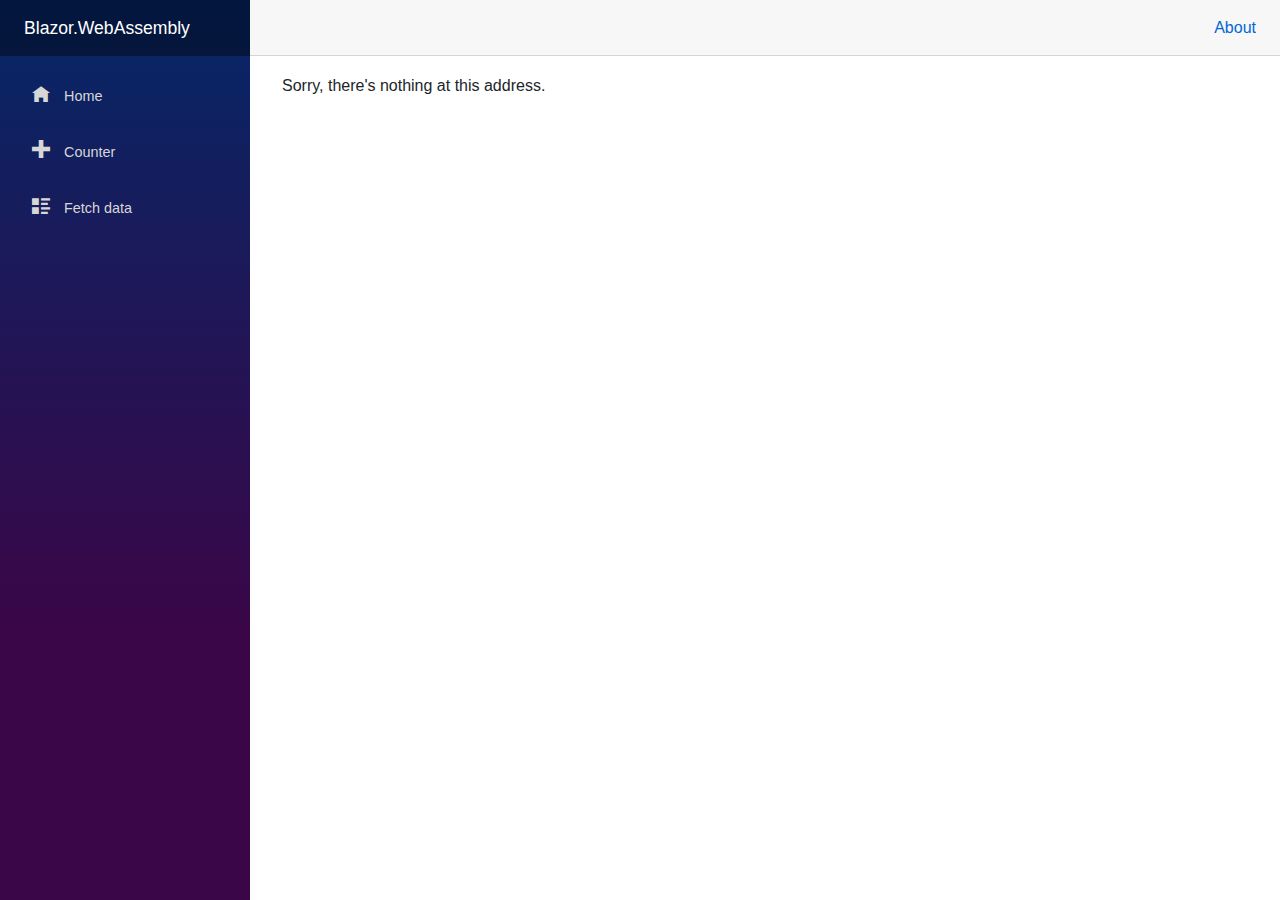
==== index.html @ 53953ebc "change loader with background" ====
﻿<!DOCTYPE html>
<html>

<head>
    <meta charset="utf-8" />
    <meta name="viewport" content="width=device-width, initial-scale=1.0, maximum-scale=1.0, user-scalable=no" />
    <title>Blazor.WebAssembly</title>
    <!--<base href="/" />-->
    <link href="css/bootstrap/bootstrap.min.css" rel="stylesheet" />
    <link href="css/app.css" rel="stylesheet" />
    <link href="manifest.json" rel="manifest" />
    <link rel="apple-touch-icon" sizes="512x512" href="icon-512.png" />
</head>

<body>

    <app>
        <div id="overlay">
            <div class="loader">
                <div class="lds-ellipsis"><div></div><div></div><div></div><div></div></div>
            </div>
        </div>
    </app>

    <div id="blazor-error-ui">
        An unhandled error has occurred.
        <a href="" class="reload">Reload</a>
        <a class="dismiss">🗙</a>
    </div>
    <script src="_framework/blazor.webassembly.js"></script>
    <script src="pushNotification.js"></script>
    <script>navigator.serviceWorker.register('service-worker.js');</script>
</body>

</html>
---- css/app.css ----
﻿@import url('open-iconic/font/css/open-iconic-bootstrap.min.css');

html, body {
    font-family: 'Helvetica Neue', Helvetica, Arial, sans-serif;
}

a, .btn-link {
    color: #0366d6;
}

.btn-primary {
    color: #fff;
    background-color: #1b6ec2;
    border-color: #1861ac;
}

app {
    position: relative;
    display: flex;
    flex-direction: column;
}

.top-row {
    height: 3.5rem;
    display: flex;
    align-items: center;
}

.main {
    flex: 1;
}

    .main .top-row {
        background-color: #f7f7f7;
        border-bottom: 1px solid #d6d5d5;
        justify-content: flex-end;
    }

        .main .top-row > a, .main .top-row .btn-link {
            white-space: nowrap;
            margin-left: 1.5rem;
        }

        .main .top-row a:first-child {
            overflow: hidden;
            text-overflow: ellipsis;
        }

.sidebar {
    background-image: linear-gradient(180deg, rgb(5, 39, 103) 0%, #3a0647 70%);
}

    .sidebar .top-row {
        background-color: rgba(0,0,0,0.4);
    }

    .sidebar .navbar-brand {
        font-size: 1.1rem;
    }

    .sidebar .oi {
        width: 2rem;
        font-size: 1.1rem;
        vertical-align: text-top;
        top: -2px;
    }

    .sidebar .nav-item {
        font-size: 0.9rem;
        padding-bottom: 0.5rem;
    }

        .sidebar .nav-item:first-of-type {
            padding-top: 1rem;
        }

        .sidebar .nav-item:last-of-type {
            padding-bottom: 1rem;
        }

        .sidebar .nav-item a {
            color: #d7d7d7;
            border-radius: 4px;
            height: 3rem;
            display: flex;
            align-items: center;
            line-height: 3rem;
        }

            .sidebar .nav-item a.active {
                background-color: rgba(255,255,255,0.25);
                color: white;
            }

            .sidebar .nav-item a:hover {
                background-color: rgba(255,255,255,0.1);
                color: white;
            }

.content {
    padding-top: 1.1rem;
}

.navbar-toggler {
    background-color: rgba(255, 255, 255, 0.1);
}

.valid.modified:not([type=checkbox]) {
    outline: 1px solid #26b050;
}

.invalid {
    outline: 1px solid red;
}

.validation-message {
    color: red;
}

#blazor-error-ui {
    background: lightyellow;
    bottom: 0;
    box-shadow: 0 -1px 2px rgba(0, 0, 0, 0.2);
    display: none;
    left: 0;
    padding: 0.6rem 1.25rem 0.7rem 1.25rem;
    position: fixed;
    width: 100%;
    z-index: 1000;
}

    #blazor-error-ui .dismiss {
        cursor: pointer;
        position: absolute;
        right: 0.75rem;
        top: 0.5rem;
    }

@media (max-width: 767.98px) {
    .main .top-row:not(.auth) {
        display: none;
    }

    .main .top-row.auth {
        justify-content: space-between;
    }

    .main .top-row a, .main .top-row .btn-link {
        margin-left: 0;
    }
}

@media (min-width: 768px) {
    app {
        flex-direction: row;
    }

    .sidebar {
        width: 250px;
        height: 100vh;
        position: sticky;
        top: 0;
    }

    .main .top-row {
        position: sticky;
        top: 0;
    }

    .main > div {
        padding-left: 2rem !important;
        padding-right: 1.5rem !important;
    }

    .navbar-toggler {
        display: none;
    }

    .sidebar .collapse {
        /* Never collapse the sidebar for wide screens */
        display: block;
    }
}

.loading-bar {
    position: absolute;
    top: calc(50% - 3px);
    left: calc(50% - 250px);
    width: 500px;
    height: 6px;
    background-color: white;
    overflow: hidden;
    box-shadow: 0 1px 3px rgba(0,0,0,0.2)
}

    .loading-bar::after {
        content: '';
        display: block;
        width: 200px;
        height: 100%;
        background-color: #dc105a;
        animation: progressbar-slide 1s infinite;
        animation-timing-function: ease-in-out;
    }

.loader {
    position: absolute;
    top: 50%;
    left: 50%;
    transform: translate(-50%,-50%);
    -ms-transform: translate(-50%,-50%);
}

#overlay {
    position: fixed;
    display: block;
    width: 100%;
    height: 100%;
    top: 0;
    left: 0;
    right: 0;
    bottom: 0;
    /*background-color: rgba(0, 0, 0, 0.49);*/
    background-image: url(../image/unsplash.jpg);
    background-repeat: no-repeat;
    background-position:center;
    z-index: 2;
    cursor: pointer;
}

.lds-ellipsis {
    display: inline-block;
    position: relative;
    width: 80px;
    height: 80px;
}

    .lds-ellipsis div {
        position: absolute;
        top: 33px;
        width: 13px;
        height: 13px;
        border-radius: 50%;
        background: #fff;
        animation-timing-function: cubic-bezier(0, 1, 1, 0);
    }

        .lds-ellipsis div:nth-child(1) {
            left: 8px;
            animation: lds-ellipsis1 0.6s infinite;
        }

        .lds-ellipsis div:nth-child(2) {
            left: 8px;
            animation: lds-ellipsis2 0.6s infinite;
        }

        .lds-ellipsis div:nth-child(3) {
            left: 32px;
            animation: lds-ellipsis2 0.6s infinite;
        }

        .lds-ellipsis div:nth-child(4) {
            left: 56px;
            animation: lds-ellipsis3 0.6s infinite;
        }

@keyframes lds-ellipsis1 {
    0% {
        transform: scale(0);
    }

    100% {
        transform: scale(1);
    }
}

@keyframes lds-ellipsis3 {
    0% {
        transform: scale(1);
    }

    100% {
        transform: scale(0);
    }
}

@keyframes lds-ellipsis2 {
    0% {
        transform: translate(0, 0);
    }

    100% {
        transform: translate(24px, 0);
    }
}
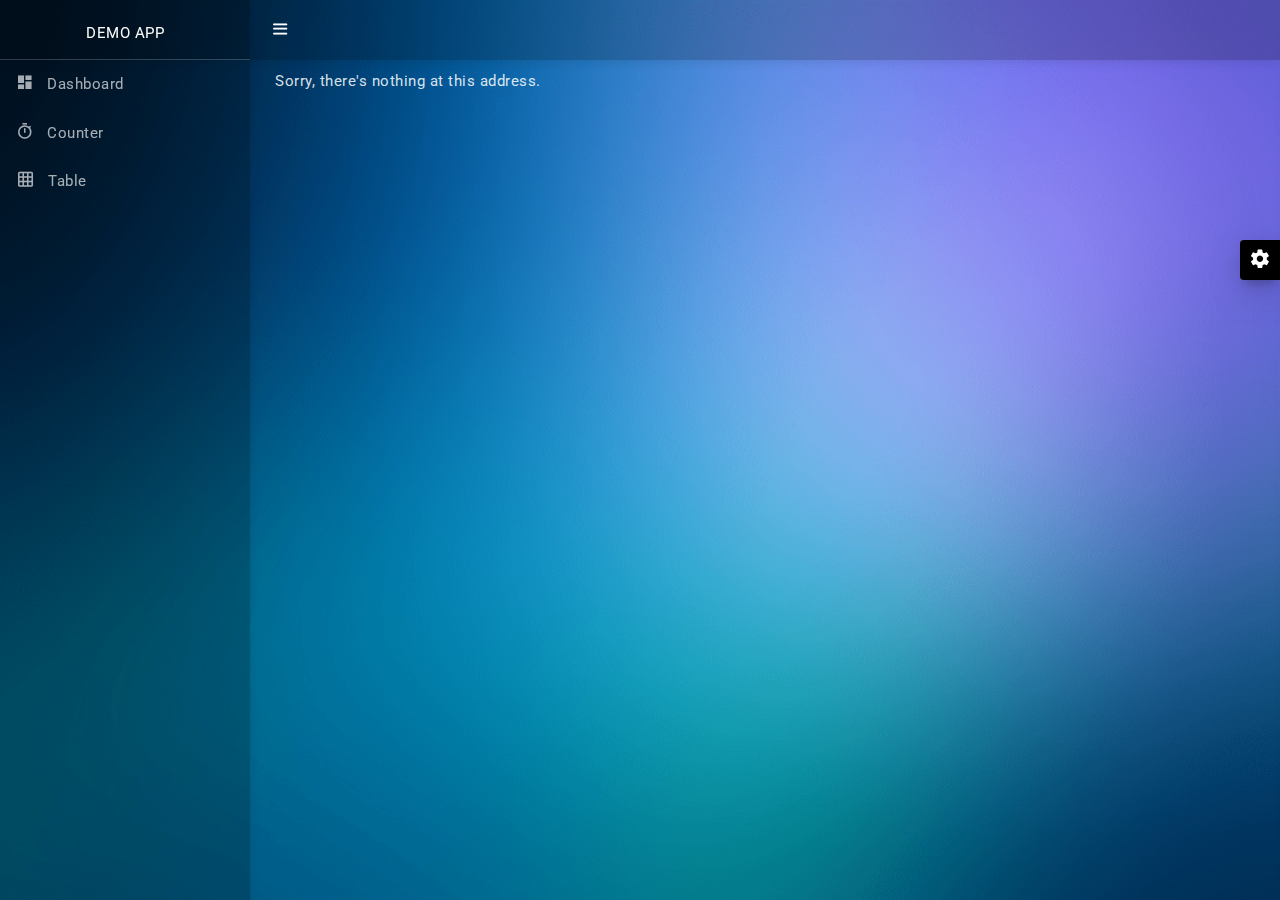
==== commit 09360e7c: "redesigned theme" ====
--- a/index.html
+++ b/index.html
@@ -6,13 +6,24 @@
     <meta name="viewport" content="width=device-width, initial-scale=1.0, maximum-scale=1.0, user-scalable=no" />
     <title>Blazor.WebAssembly</title>
     <!--<base href="/" />-->
-    <link href="css/bootstrap/bootstrap.min.css" rel="stylesheet" />
-    <link href="css/app.css" rel="stylesheet" />
+    <!-- Bootstrap core CSS-->
+    <link href="css/bootstrap.min.css" rel="stylesheet" />
+    <!-- animate CSS-->
+    <link href="css/animate.css" rel="stylesheet" type="text/css" />
+    <!-- Icons CSS-->
+    <link href="css/icons.css" rel="stylesheet" type="text/css" />
+
+
+    <!--<link href="css/bootstrap/bootstrap.min.css" rel="stylesheet" />-->
+    <!--<link href="css/app.css" rel="stylesheet" />-->
+    <link href="css/sidebar-menu.css" rel="stylesheet" />
+
+    <link href="css/app-style.css" rel="stylesheet" />
     <link href="manifest.json" rel="manifest" />
     <link rel="apple-touch-icon" sizes="512x512" href="icon-512.png" />
 </head>
 
-<body>
+<body class="bg-theme bg-theme1">
 
     <app>
         <div id="overlay">
@@ -29,6 +40,16 @@
     </div>
     <script src="_framework/blazor.webassembly.js"></script>
     <script src="pushNotification.js"></script>
+    <!-- Bootstrap core JavaScript-->
+    <script src="js/jquery.min.js"></script>
+    <script src="js/popper.min.js"></script>
+    <script src="js/bootstrap.min.js"></script>
+
+    <!-- sidebar-menu js -->
+    <script src="js/sidebar-menu.js"></script>
+    <!-- Custom scripts -->
+    <script src="js/app-script.js"></script>
+
     <script>navigator.serviceWorker.register('service-worker.js');</script>
 </body>
 
--- a/css/icons.css
+++ b/css/icons.css
@@ -0,0 +1,12804 @@
+/*
+Template Name: Dashtreme Admin
+Author: CODERVENT
+Email: codervent@gmail.com
+File: app-style
+*/
+
+
+/* Material Design Icons*/
+
+/*!
+ *  Material Design Iconic Font by Sergey Kupletsky (@zavoloklom) - http://zavoloklom.github.io/material-design-iconic-font/
+ *  License - http://zavoloklom.github.io/material-design-iconic-font/license (Font: SIL OFL 1.1, CSS: MIT License)
+ */
+@font-face {
+  font-family: 'Material-Design-Iconic-Font';
+  src: url('../fonts/Material-Design-Iconic-Font.woff2?v=2.2.0') format('woff2'), url('../fonts/Material-Design-Iconic-Font.woff?v=2.2.0') format('woff'), url('../fonts/Material-Design-Iconic-Font.ttf?v=2.2.0') format('truetype');
+  font-weight: normal;
+  font-style: normal;
+}
+.zmdi {
+  display: inline-block;
+  font: normal normal normal 14px/1 'Material-Design-Iconic-Font';
+  font-size: inherit;
+  text-rendering: auto;
+  -webkit-font-smoothing: antialiased;
+  -moz-osx-font-smoothing: grayscale;
+}
+.zmdi-hc-lg {
+  font-size: 1.33333333em;
+  line-height: 0.75em;
+  vertical-align: -15%;
+}
+.zmdi-hc-2x {
+  font-size: 2em;
+}
+.zmdi-hc-3x {
+  font-size: 3em;
+}
+.zmdi-hc-4x {
+  font-size: 4em;
+}
+.zmdi-hc-5x {
+  font-size: 5em;
+}
+.zmdi-hc-fw {
+  width: 1.28571429em;
+  text-align: center;
+}
+.zmdi-hc-ul {
+  padding-left: 0;
+  margin-left: 2.14285714em;
+  list-style-type: none;
+}
+.zmdi-hc-ul > li {
+  position: relative;
+}
+.zmdi-hc-li {
+  position: absolute;
+  left: -2.14285714em;
+  width: 2.14285714em;
+  top: 0.14285714em;
+  text-align: center;
+}
+.zmdi-hc-li.zmdi-hc-lg {
+  left: -1.85714286em;
+}
+.zmdi-hc-border {
+  padding: .1em .25em;
+  border: solid 0.1em #9e9e9e;
+  border-radius: 2px;
+}
+.zmdi-hc-border-circle {
+  padding: .1em .25em;
+  border: solid 0.1em #9e9e9e;
+  border-radius: 50%;
+}
+.zmdi.pull-left {
+  float: left;
+  margin-right: .15em;
+}
+.zmdi.pull-right {
+  float: right;
+  margin-left: .15em;
+}
+.zmdi-hc-spin {
+  -webkit-animation: zmdi-spin 1.5s infinite linear;
+          animation: zmdi-spin 1.5s infinite linear;
+}
+.zmdi-hc-spin-reverse {
+  -webkit-animation: zmdi-spin-reverse 1.5s infinite linear;
+          animation: zmdi-spin-reverse 1.5s infinite linear;
+}
+@-webkit-keyframes zmdi-spin {
+  0% {
+    -webkit-transform: rotate(0deg);
+            transform: rotate(0deg);
+  }
+  100% {
+    -webkit-transform: rotate(359deg);
+            transform: rotate(359deg);
+  }
+}
+@keyframes zmdi-spin {
+  0% {
+    -webkit-transform: rotate(0deg);
+            transform: rotate(0deg);
+  }
+  100% {
+    -webkit-transform: rotate(359deg);
+            transform: rotate(359deg);
+  }
+}
+@-webkit-keyframes zmdi-spin-reverse {
+  0% {
+    -webkit-transform: rotate(0deg);
+            transform: rotate(0deg);
+  }
+  100% {
+    -webkit-transform: rotate(-359deg);
+            transform: rotate(-359deg);
+  }
+}
+@keyframes zmdi-spin-reverse {
+  0% {
+    -webkit-transform: rotate(0deg);
+            transform: rotate(0deg);
+  }
+  100% {
+    -webkit-transform: rotate(-359deg);
+            transform: rotate(-359deg);
+  }
+}
+.zmdi-hc-rotate-90 {
+  -webkit-transform: rotate(90deg);
+      -ms-transform: rotate(90deg);
+          transform: rotate(90deg);
+}
+.zmdi-hc-rotate-180 {
+  -webkit-transform: rotate(180deg);
+      -ms-transform: rotate(180deg);
+          transform: rotate(180deg);
+}
+.zmdi-hc-rotate-270 {
+  -webkit-transform: rotate(270deg);
+      -ms-transform: rotate(270deg);
+          transform: rotate(270deg);
+}
+.zmdi-hc-flip-horizontal {
+  -webkit-transform: scale(-1, 1);
+      -ms-transform: scale(-1, 1);
+          transform: scale(-1, 1);
+}
+.zmdi-hc-flip-vertical {
+  -webkit-transform: scale(1, -1);
+      -ms-transform: scale(1, -1);
+          transform: scale(1, -1);
+}
+.zmdi-hc-stack {
+  position: relative;
+  display: inline-block;
+  width: 2em;
+  height: 2em;
+  line-height: 2em;
+  vertical-align: middle;
+}
+.zmdi-hc-stack-1x,
+.zmdi-hc-stack-2x {
+  position: absolute;
+  left: 0;
+  width: 100%;
+  text-align: center;
+}
+.zmdi-hc-stack-1x {
+  line-height: inherit;
+}
+.zmdi-hc-stack-2x {
+  font-size: 2em;
+}
+.zmdi-hc-inverse {
+  color: #ffffff;
+}
+/* Material Design Iconic Font uses the Unicode Private Use Area (PUA) to ensure screen
+   readers do not read off random characters that represent icons */
+.zmdi-3d-rotation:before {
+  content: '\f101';
+}
+.zmdi-airplane-off:before {
+  content: '\f102';
+}
+.zmdi-airplane:before {
+  content: '\f103';
+}
+.zmdi-album:before {
+  content: '\f104';
+}
+.zmdi-archive:before {
+  content: '\f105';
+}
+.zmdi-assignment-account:before {
+  content: '\f106';
+}
+.zmdi-assignment-alert:before {
+  content: '\f107';
+}
+.zmdi-assignment-check:before {
+  content: '\f108';
+}
+.zmdi-assignment-o:before {
+  content: '\f109';
+}
+.zmdi-assignment-return:before {
+  content: '\f10a';
+}
+.zmdi-assignment-returned:before {
+  content: '\f10b';
+}
+.zmdi-assignment:before {
+  content: '\f10c';
+}
+.zmdi-attachment-alt:before {
+  content: '\f10d';
+}
+.zmdi-attachment:before {
+  content: '\f10e';
+}
+.zmdi-audio:before {
+  content: '\f10f';
+}
+.zmdi-badge-check:before {
+  content: '\f110';
+}
+.zmdi-balance-wallet:before {
+  content: '\f111';
+}
+.zmdi-balance:before {
+  content: '\f112';
+}
+.zmdi-battery-alert:before {
+  content: '\f113';
+}
+.zmdi-battery-flash:before {
+  content: '\f114';
+}
+.zmdi-battery-unknown:before {
+  content: '\f115';
+}
+.zmdi-battery:before {
+  content: '\f116';
+}
+.zmdi-bike:before {
+  content: '\f117';
+}
+.zmdi-block-alt:before {
+  content: '\f118';
+}
+.zmdi-block:before {
+  content: '\f119';
+}
+.zmdi-boat:before {
+  content: '\f11a';
+}
+.zmdi-book-image:before {
+  content: '\f11b';
+}
+.zmdi-book:before {
+  content: '\f11c';
+}
+.zmdi-bookmark-outline:before {
+  content: '\f11d';
+}
+.zmdi-bookmark:before {
+  content: '\f11e';
+}
+.zmdi-brush:before {
+  content: '\f11f';
+}
+.zmdi-bug:before {
+  content: '\f120';
+}
+.zmdi-bus:before {
+  content: '\f121';
+}
+.zmdi-cake:before {
+  content: '\f122';
+}
+.zmdi-car-taxi:before {
+  content: '\f123';
+}
+.zmdi-car-wash:before {
+  content: '\f124';
+}
+.zmdi-car:before {
+  content: '\f125';
+}
+.zmdi-card-giftcard:before {
+  content: '\f126';
+}
+.zmdi-card-membership:before {
+  content: '\f127';
+}
+.zmdi-card-travel:before {
+  content: '\f128';
+}
+.zmdi-card:before {
+  content: '\f129';
+}
+.zmdi-case-check:before {
+  content: '\f12a';
+}
+.zmdi-case-download:before {
+  content: '\f12b';
+}
+.zmdi-case-play:before {
+  content: '\f12c';
+}
+.zmdi-case:before {
+  content: '\f12d';
+}
+.zmdi-cast-connected:before {
+  content: '\f12e';
+}
+.zmdi-cast:before {
+  content: '\f12f';
+}
+.zmdi-chart-donut:before {
+  content: '\f130';
+}
+.zmdi-chart:before {
+  content: '\f131';
+}
+.zmdi-city-alt:before {
+  content: '\f132';
+}
+.zmdi-city:before {
+  content: '\f133';
+}
+.zmdi-close-circle-o:before {
+  content: '\f134';
+}
+.zmdi-close-circle:before {
+  content: '\f135';
+}
+.zmdi-close:before {
+  content: '\f136';
+}
+.zmdi-cocktail:before {
+  content: '\f137';
+}
+.zmdi-code-setting:before {
+  content: '\f138';
+}
+.zmdi-code-smartphone:before {
+  content: '\f139';
+}
+.zmdi-code:before {
+  content: '\f13a';
+}
+.zmdi-coffee:before {
+  content: '\f13b';
+}
+.zmdi-collection-bookmark:before {
+  content: '\f13c';
+}
+.zmdi-collection-case-play:before {
+  content: '\f13d';
+}
+.zmdi-collection-folder-image:before {
+  content: '\f13e';
+}
+.zmdi-collection-image-o:before {
+  content: '\f13f';
+}
+.zmdi-collection-image:before {
+  content: '\f140';
+}
+.zmdi-collection-item-1:before {
+  content: '\f141';
+}
+.zmdi-collection-item-2:before {
+  content: '\f142';
+}
+.zmdi-collection-item-3:before {
+  content: '\f143';
+}
+.zmdi-collection-item-4:before {
+  content: '\f144';
+}
+.zmdi-collection-item-5:before {
+  content: '\f145';
+}
+.zmdi-collection-item-6:before {
+  content: '\f146';
+}
+.zmdi-collection-item-7:before {
+  content: '\f147';
+}
+.zmdi-collection-item-8:before {
+  content: '\f148';
+}
+.zmdi-collection-item-9-plus:before {
+  content: '\f149';
+}
+.zmdi-collection-item-9:before {
+  content: '\f14a';
+}
+.zmdi-collection-item:before {
+  content: '\f14b';
+}
+.zmdi-collection-music:before {
+  content: '\f14c';
+}
+.zmdi-collection-pdf:before {
+  content: '\f14d';
+}
+.zmdi-collection-plus:before {
+  content: '\f14e';
+}
+.zmdi-collection-speaker:before {
+  content: '\f14f';
+}
+.zmdi-collection-text:before {
+  content: '\f150';
+}
+.zmdi-collection-video:before {
+  content: '\f151';
+}
+.zmdi-compass:before {
+  content: '\f152';
+}
+.zmdi-cutlery:before {
+  content: '\f153';
+}
+.zmdi-delete:before {
+  content: '\f154';
+}
+.zmdi-dialpad:before {
+  content: '\f155';
+}
+.zmdi-dns:before {
+  content: '\f156';
+}
+.zmdi-drink:before {
+  content: '\f157';
+}
+.zmdi-edit:before {
+  content: '\f158';
+}
+.zmdi-email-open:before {
+  content: '\f159';
+}
+.zmdi-email:before {
+  content: '\f15a';
+}
+.zmdi-eye-off:before {
+  content: '\f15b';
+}
+.zmdi-eye:before {
+  content: '\f15c';
+}
+.zmdi-eyedropper:before {
+  content: '\f15d';
+}
+.zmdi-favorite-outline:before {
+  content: '\f15e';
+}
+.zmdi-favorite:before {
+  content: '\f15f';
+}
+.zmdi-filter-list:before {
+  content: '\f160';
+}
+.zmdi-fire:before {
+  content: '\f161';
+}
+.zmdi-flag:before {
+  content: '\f162';
+}
+.zmdi-flare:before {
+  content: '\f163';
+}
+.zmdi-flash-auto:before {
+  content: '\f164';
+}
+.zmdi-flash-off:before {
+  content: '\f165';
+}
+.zmdi-flash:before {
+  content: '\f166';
+}
+.zmdi-flip:before {
+  content: '\f167';
+}
+.zmdi-flower-alt:before {
+  content: '\f168';
+}
+.zmdi-flower:before {
+  content: '\f169';
+}
+.zmdi-font:before {
+  content: '\f16a';
+}
+.zmdi-fullscreen-alt:before {
+  content: '\f16b';
+}
+.zmdi-fullscreen-exit:before {
+  content: '\f16c';
+}
+.zmdi-fullscreen:before {
+  content: '\f16d';
+}
+.zmdi-functions:before {
+  content: '\f16e';
+}
+.zmdi-gas-station:before {
+  content: '\f16f';
+}
+.zmdi-gesture:before {
+  content: '\f170';
+}
+.zmdi-globe-alt:before {
+  content: '\f171';
+}
+.zmdi-globe-lock:before {
+  content: '\f172';
+}
+.zmdi-globe:before {
+  content: '\f173';
+}
+.zmdi-graduation-cap:before {
+  content: '\f174';
+}
+.zmdi-home:before {
+  content: '\f175';
+}
+.zmdi-hospital-alt:before {
+  content: '\f176';
+}
+.zmdi-hospital:before {
+  content: '\f177';
+}
+.zmdi-hotel:before {
+  content: '\f178';
+}
+.zmdi-hourglass-alt:before {
+  content: '\f179';
+}
+.zmdi-hourglass-outline:before {
+  content: '\f17a';
+}
+.zmdi-hourglass:before {
+  content: '\f17b';
+}
+.zmdi-http:before {
+  content: '\f17c';
+}
+.zmdi-image-alt:before {
+  content: '\f17d';
+}
+.zmdi-image-o:before {
+  content: '\f17e';
+}
+.zmdi-image:before {
+  content: '\f17f';
+}
+.zmdi-inbox:before {
+  content: '\f180';
+}
+.zmdi-invert-colors-off:before {
+  content: '\f181';
+}
+.zmdi-invert-colors:before {
+  content: '\f182';
+}
+.zmdi-key:before {
+  content: '\f183';
+}
+.zmdi-label-alt-outline:before {
+  content: '\f184';
+}
+.zmdi-label-alt:before {
+  content: '\f185';
+}
+.zmdi-label-heart:before {
+  content: '\f186';
+}
+.zmdi-label:before {
+  content: '\f187';
+}
+.zmdi-labels:before {
+  content: '\f188';
+}
+.zmdi-lamp:before {
+  content: '\f189';
+}
+.zmdi-landscape:before {
+  content: '\f18a';
+}
+.zmdi-layers-off:before {
+  content: '\f18b';
+}
+.zmdi-layers:before {
+  content: '\f18c';
+}
+.zmdi-library:before {
+  content: '\f18d';
+}
+.zmdi-link:before {
+  content: '\f18e';
+}
+.zmdi-lock-open:before {
+  content: '\f18f';
+}
+.zmdi-lock-outline:before {
+  content: '\f190';
+}
+.zmdi-lock:before {
+  content: '\f191';
+}
+.zmdi-mail-reply-all:before {
+  content: '\f192';
+}
+.zmdi-mail-reply:before {
+  content: '\f193';
+}
+.zmdi-mail-send:before {
+  content: '\f194';
+}
+.zmdi-mall:before {
+  content: '\f195';
+}
+.zmdi-map:before {
+  content: '\f196';
+}
+.zmdi-menu:before {
+  content: '\f197';
+}
+.zmdi-money-box:before {
+  content: '\f198';
+}
+.zmdi-money-off:before {
+  content: '\f199';
+}
+.zmdi-money:before {
+  content: '\f19a';
+}
+.zmdi-more-vert:before {
+  content: '\f19b';
+}
+.zmdi-more:before {
+  content: '\f19c';
+}
+.zmdi-movie-alt:before {
+  content: '\f19d';
+}
+.zmdi-movie:before {
+  content: '\f19e';
+}
+.zmdi-nature-people:before {
+  content: '\f19f';
+}
+.zmdi-nature:before {
+  content: '\f1a0';
+}
+.zmdi-navigation:before {
+  content: '\f1a1';
+}
+.zmdi-open-in-browser:before {
+  content: '\f1a2';
+}
+.zmdi-open-in-new:before {
+  content: '\f1a3';
+}
+.zmdi-palette:before {
+  content: '\f1a4';
+}
+.zmdi-parking:before {
+  content: '\f1a5';
+}
+.zmdi-pin-account:before {
+  content: '\f1a6';
+}
+.zmdi-pin-assistant:before {
+  content: '\f1a7';
+}
+.zmdi-pin-drop:before {
+  content: '\f1a8';
+}
+.zmdi-pin-help:before {
+  content: '\f1a9';
+}
+.zmdi-pin-off:before {
+  content: '\f1aa';
+}
+.zmdi-pin:before {
+  content: '\f1ab';
+}
+.zmdi-pizza:before {
+  content: '\f1ac';
+}
+.zmdi-plaster:before {
+  content: '\f1ad';
+}
+.zmdi-power-setting:before {
+  content: '\f1ae';
+}
+.zmdi-power:before {
+  content: '\f1af';
+}
+.zmdi-print:before {
+  content: '\f1b0';
+}
+.zmdi-puzzle-piece:before {
+  content: '\f1b1';
+}
+.zmdi-quote:before {
+  content: '\f1b2';
+}
+.zmdi-railway:before {
+  content: '\f1b3';
+}
+.zmdi-receipt:before {
+  content: '\f1b4';
+}
+.zmdi-refresh-alt:before {
+  content: '\f1b5';
+}
+.zmdi-refresh-sync-alert:before {
+  content: '\f1b6';
+}
+.zmdi-refresh-sync-off:before {
+  content: '\f1b7';
+}
+.zmdi-refresh-sync:before {
+  content: '\f1b8';
+}
+.zmdi-refresh:before {
+  content: '\f1b9';
+}
+.zmdi-roller:before {
+  content: '\f1ba';
+}
+.zmdi-ruler:before {
+  content: '\f1bb';
+}
+.zmdi-scissors:before {
+  content: '\f1bc';
+}
+.zmdi-screen-rotation-lock:before {
+  content: '\f1bd';
+}
+.zmdi-screen-rotation:before {
+  content: '\f1be';
+}
+.zmdi-search-for:before {
+  content: '\f1bf';
+}
+.zmdi-search-in-file:before {
+  content: '\f1c0';
+}
+.zmdi-search-in-page:before {
+  content: '\f1c1';
+}
+.zmdi-search-replace:before {
+  content: '\f1c2';
+}
+.zmdi-search:before {
+  content: '\f1c3';
+}
+.zmdi-seat:before {
+  content: '\f1c4';
+}
+.zmdi-settings-square:before {
+  content: '\f1c5';
+}
+.zmdi-settings:before {
+  content: '\f1c6';
+}
+.zmdi-shield-check:before {
+  content: '\f1c7';
+}
+.zmdi-shield-security:before {
+  content: '\f1c8';
+}
+.zmdi-shopping-basket:before {
+  content: '\f1c9';
+}
+.zmdi-shopping-cart-plus:before {
+  content: '\f1ca';
+}
+.zmdi-shopping-cart:before {
+  content: '\f1cb';
+}
+.zmdi-sign-in:before {
+  content: '\f1cc';
+}
+.zmdi-sort-amount-asc:before {
+  content: '\f1cd';
+}
+.zmdi-sort-amount-desc:before {
+  content: '\f1ce';
+}
+.zmdi-sort-asc:before {
+  content: '\f1cf';
+}
+.zmdi-sort-desc:before {
+  content: '\f1d0';
+}
+.zmdi-spellcheck:before {
+  content: '\f1d1';
+}
+.zmdi-storage:before {
+  content: '\f1d2';
+}
+.zmdi-store-24:before {
+  content: '\f1d3';
+}
+.zmdi-store:before {
+  content: '\f1d4';
+}
+.zmdi-subway:before {
+  content: '\f1d5';
+}
+.zmdi-sun:before {
+  content: '\f1d6';
+}
+.zmdi-tab-unselected:before {
+  content: '\f1d7';
+}
+.zmdi-tab:before {
+  content: '\f1d8';
+}
+.zmdi-tag-close:before {
+  content: '\f1d9';
+}
+.zmdi-tag-more:before {
+  content: '\f1da';
+}
+.zmdi-tag:before {
+  content: '\f1db';
+}
+.zmdi-thumb-down:before {
+  content: '\f1dc';
+}
+.zmdi-thumb-up-down:before {
+  content: '\f1dd';
+}
+.zmdi-thumb-up:before {
+  content: '\f1de';
+}
+.zmdi-ticket-star:before {
+  content: '\f1df';
+}
+.zmdi-toll:before {
+  content: '\f1e0';
+}
+.zmdi-toys:before {
+  content: '\f1e1';
+}
+.zmdi-traffic:before {
+  content: '\f1e2';
+}
+.zmdi-translate:before {
+  content: '\f1e3';
+}
+.zmdi-triangle-down:before {
+  content: '\f1e4';
+}
+.zmdi-triangle-up:before {
+  content: '\f1e5';
+}
+.zmdi-truck:before {
+  content: '\f1e6';
+}
+.zmdi-turning-sign:before {
+  content: '\f1e7';
+}
+.zmdi-wallpaper:before {
+  content: '\f1e8';
+}
+.zmdi-washing-machine:before {
+  content: '\f1e9';
+}
+.zmdi-window-maximize:before {
+  content: '\f1ea';
+}
+.zmdi-window-minimize:before {
+  content: '\f1eb';
+}
+.zmdi-window-restore:before {
+  content: '\f1ec';
+}
+.zmdi-wrench:before {
+  content: '\f1ed';
+}
+.zmdi-zoom-in:before {
+  content: '\f1ee';
+}
+.zmdi-zoom-out:before {
+  content: '\f1ef';
+}
+.zmdi-alert-circle-o:before {
+  content: '\f1f0';
+}
+.zmdi-alert-circle:before {
+  content: '\f1f1';
+}
+.zmdi-alert-octagon:before {
+  content: '\f1f2';
+}
+.zmdi-alert-polygon:before {
+  content: '\f1f3';
+}
+.zmdi-alert-triangle:before {
+  content: '\f1f4';
+}
+.zmdi-help-outline:before {
+  content: '\f1f5';
+}
+.zmdi-help:before {
+  content: '\f1f6';
+}
+.zmdi-info-outline:before {
+  content: '\f1f7';
+}
+.zmdi-info:before {
+  content: '\f1f8';
+}
+.zmdi-notifications-active:before {
+  content: '\f1f9';
+}
+.zmdi-notifications-add:before {
+  content: '\f1fa';
+}
+.zmdi-notifications-none:before {
+  content: '\f1fb';
+}
+.zmdi-notifications-off:before {
+  content: '\f1fc';
+}
+.zmdi-notifications-paused:before {
+  content: '\f1fd';
+}
+.zmdi-notifications:before {
+  content: '\f1fe';
+}
+.zmdi-account-add:before {
+  content: '\f1ff';
+}
+.zmdi-account-box-mail:before {
+  content: '\f200';
+}
+.zmdi-account-box-o:before {
+  content: '\f201';
+}
+.zmdi-account-box-phone:before {
+  content: '\f202';
+}
+.zmdi-account-box:before {
+  content: '\f203';
+}
+.zmdi-account-calendar:before {
+  content: '\f204';
+}
+.zmdi-account-circle:before {
+  content: '\f205';
+}
+.zmdi-account-o:before {
+  content: '\f206';
+}
+.zmdi-account:before {
+  content: '\f207';
+}
+.zmdi-accounts-add:before {
+  content: '\f208';
+}
+.zmdi-accounts-alt:before {
+  content: '\f209';
+}
+.zmdi-accounts-list-alt:before {
+  content: '\f20a';
+}
+.zmdi-accounts-list:before {
+  content: '\f20b';
+}
+.zmdi-accounts-outline:before {
+  content: '\f20c';
+}
+.zmdi-accounts:before {
+  content: '\f20d';
+}
+.zmdi-face:before {
+  content: '\f20e';
+}
+.zmdi-female:before {
+  content: '\f20f';
+}
+.zmdi-male-alt:before {
+  content: '\f210';
+}
+.zmdi-male-female:before {
+  content: '\f211';
+}
+.zmdi-male:before {
+  content: '\f212';
+}
+.zmdi-mood-bad:before {
+  content: '\f213';
+}
+.zmdi-mood:before {
+  content: '\f214';
+}
+.zmdi-run:before {
+  content: '\f215';
+}
+.zmdi-walk:before {
+  content: '\f216';
+}
+.zmdi-cloud-box:before {
+  content: '\f217';
+}
+.zmdi-cloud-circle:before {
+  content: '\f218';
+}
+.zmdi-cloud-done:before {
+  content: '\f219';
+}
+.zmdi-cloud-download:before {
+  content: '\f21a';
+}
+.zmdi-cloud-off:before {
+  content: '\f21b';
+}
+.zmdi-cloud-outline-alt:before {
+  content: '\f21c';
+}
+.zmdi-cloud-outline:before {
+  content: '\f21d';
+}
+.zmdi-cloud-upload:before {
+  content: '\f21e';
+}
+.zmdi-cloud:before {
+  content: '\f21f';
+}
+.zmdi-download:before {
+  content: '\f220';
+}
+.zmdi-file-plus:before {
+  content: '\f221';
+}
+.zmdi-file-text:before {
+  content: '\f222';
+}
+.zmdi-file:before {
+  content: '\f223';
+}
+.zmdi-folder-outline:before {
+  content: '\f224';
+}
+.zmdi-folder-person:before {
+  content: '\f225';
+}
+.zmdi-folder-star-alt:before {
+  content: '\f226';
+}
+.zmdi-folder-star:before {
+  content: '\f227';
+}
+.zmdi-folder:before {
+  content: '\f228';
+}
+.zmdi-gif:before {
+  content: '\f229';
+}
+.zmdi-upload:before {
+  content: '\f22a';
+}
+.zmdi-border-all:before {
+  content: '\f22b';
+}
+.zmdi-border-bottom:before {
+  content: '\f22c';
+}
+.zmdi-border-clear:before {
+  content: '\f22d';
+}
+.zmdi-border-color:before {
+  content: '\f22e';
+}
+.zmdi-border-horizontal:before {
+  content: '\f22f';
+}
+.zmdi-border-inner:before {
+  content: '\f230';
+}
+.zmdi-border-left:before {
+  content: '\f231';
+}
+.zmdi-border-outer:before {
+  content: '\f232';
+}
+.zmdi-border-right:before {
+  content: '\f233';
+}
+.zmdi-border-style:before {
+  content: '\f234';
+}
+.zmdi-border-top:before {
+  content: '\f235';
+}
+.zmdi-border-vertical:before {
+  content: '\f236';
+}
+.zmdi-copy:before {
+  content: '\f237';
+}
+.zmdi-crop:before {
+  content: '\f238';
+}
+.zmdi-format-align-center:before {
+  content: '\f239';
+}
+.zmdi-format-align-justify:before {
+  content: '\f23a';
+}
+.zmdi-format-align-left:before {
+  content: '\f23b';
+}
+.zmdi-format-align-right:before {
+  content: '\f23c';
+}
+.zmdi-format-bold:before {
+  content: '\f23d';
+}
+.zmdi-format-clear-all:before {
+  content: '\f23e';
+}
+.zmdi-format-clear:before {
+  content: '\f23f';
+}
+.zmdi-format-color-fill:before {
+  content: '\f240';
+}
+.zmdi-format-color-reset:before {
+  content: '\f241';
+}
+.zmdi-format-color-text:before {
+  content: '\f242';
+}
+.zmdi-format-indent-decrease:before {
+  content: '\f243';
+}
+.zmdi-format-indent-increase:before {
+  content: '\f244';
+}
+.zmdi-format-italic:before {
+  content: '\f245';
+}
+.zmdi-format-line-spacing:before {
+  content: '\f246';
+}
+.zmdi-format-list-bulleted:before {
+  content: '\f247';
+}
+.zmdi-format-list-numbered:before {
+  content: '\f248';
+}
+.zmdi-format-ltr:before {
+  content: '\f249';
+}
+.zmdi-format-rtl:before {
+  content: '\f24a';
+}
+.zmdi-format-size:before {
+  content: '\f24b';
+}
+.zmdi-format-strikethrough-s:before {
+  content: '\f24c';
+}
+.zmdi-format-strikethrough:before {
+  content: '\f24d';
+}
+.zmdi-format-subject:before {
+  content: '\f24e';
+}
+.zmdi-format-underlined:before {
+  content: '\f24f';
+}
+.zmdi-format-valign-bottom:before {
+  content: '\f250';
+}
+.zmdi-format-valign-center:before {
+  content: '\f251';
+}
+.zmdi-format-valign-top:before {
+  content: '\f252';
+}
+.zmdi-redo:before {
+  content: '\f253';
+}
+.zmdi-select-all:before {
+  content: '\f254';
+}
+.zmdi-space-bar:before {
+  content: '\f255';
+}
+.zmdi-text-format:before {
+  content: '\f256';
+}
+.zmdi-transform:before {
+  content: '\f257';
+}
+.zmdi-undo:before {
+  content: '\f258';
+}
+.zmdi-wrap-text:before {
+  content: '\f259';
+}
+.zmdi-comment-alert:before {
+  content: '\f25a';
+}
+.zmdi-comment-alt-text:before {
+  content: '\f25b';
+}
+.zmdi-comment-alt:before {
+  content: '\f25c';
+}
+.zmdi-comment-edit:before {
+  content: '\f25d';
+}
+.zmdi-comment-image:before {
+  content: '\f25e';
+}
+.zmdi-comment-list:before {
+  content: '\f25f';
+}
+.zmdi-comment-more:before {
+  content: '\f260';
+}
+.zmdi-comment-outline:before {
+  content: '\f261';
+}
+.zmdi-comment-text-alt:before {
+  content: '\f262';
+}
+.zmdi-comment-text:before {
+  content: '\f263';
+}
+.zmdi-comment-video:before {
+  content: '\f264';
+}
+.zmdi-comment:before {
+  content: '\f265';
+}
+.zmdi-comments:before {
+  content: '\f266';
+}
+.zmdi-check-all:before {
+  content: '\f267';
+}
+.zmdi-check-circle-u:before {
+  content: '\f268';
+}
+.zmdi-check-circle:before {
+  content: '\f269';
+}
+.zmdi-check-square:before {
+  content: '\f26a';
+}
+.zmdi-check:before {
+  content: '\f26b';
+}
+.zmdi-circle-o:before {
+  content: '\f26c';
+}
+.zmdi-circle:before {
+  content: '\f26d';
+}
+.zmdi-dot-circle-alt:before {
+  content: '\f26e';
+}
+.zmdi-dot-circle:before {
+  content: '\f26f';
+}
+.zmdi-minus-circle-outline:before {
+  content: '\f270';
+}
+.zmdi-minus-circle:before {
+  content: '\f271';
+}
+.zmdi-minus-square:before {
+  content: '\f272';
+}
+.zmdi-minus:before {
+  content: '\f273';
+}
+.zmdi-plus-circle-o-duplicate:before {
+  content: '\f274';
+}
+.zmdi-plus-circle-o:before {
+  content: '\f275';
+}
+.zmdi-plus-circle:before {
+  content: '\f276';
+}
+.zmdi-plus-square:before {
+  content: '\f277';
+}
+.zmdi-plus:before {
+  content: '\f278';
+}
+.zmdi-square-o:before {
+  content: '\f279';
+}
+.zmdi-star-circle:before {
+  content: '\f27a';
+}
+.zmdi-star-half:before {
+  content: '\f27b';
+}
+.zmdi-star-outline:before {
+  content: '\f27c';
+}
+.zmdi-star:before {
+  content: '\f27d';
+}
+.zmdi-bluetooth-connected:before {
+  content: '\f27e';
+}
+.zmdi-bluetooth-off:before {
+  content: '\f27f';
+}
+.zmdi-bluetooth-search:before {
+  content: '\f280';
+}
+.zmdi-bluetooth-setting:before {
+  content: '\f281';
+}
+.zmdi-bluetooth:before {
+  content: '\f282';
+}
+.zmdi-camera-add:before {
+  content: '\f283';
+}
+.zmdi-camera-alt:before {
+  content: '\f284';
+}
+.zmdi-camera-bw:before {
+  content: '\f285';
+}
+.zmdi-camera-front:before {
+  content: '\f286';
+}
+.zmdi-camera-mic:before {
+  content: '\f287';
+}
+.zmdi-camera-party-mode:before {
+  content: '\f288';
+}
+.zmdi-camera-rear:before {
+  content: '\f289';
+}
+.zmdi-camera-roll:before {
+  content: '\f28a';
+}
+.zmdi-camera-switch:before {
+  content: '\f28b';
+}
+.zmdi-camera:before {
+  content: '\f28c';
+}
+.zmdi-card-alert:before {
+  content: '\f28d';
+}
+.zmdi-card-off:before {
+  content: '\f28e';
+}
+.zmdi-card-sd:before {
+  content: '\f28f';
+}
+.zmdi-card-sim:before {
+  content: '\f290';
+}
+.zmdi-desktop-mac:before {
+  content: '\f291';
+}
+.zmdi-desktop-windows:before {
+  content: '\f292';
+}
+.zmdi-device-hub:before {
+  content: '\f293';
+}
+.zmdi-devices-off:before {
+  content: '\f294';
+}
+.zmdi-devices:before {
+  content: '\f295';
+}
+.zmdi-dock:before {
+  content: '\f296';
+}
+.zmdi-floppy:before {
+  content: '\f297';
+}
+.zmdi-gamepad:before {
+  content: '\f298';
+}
+.zmdi-gps-dot:before {
+  content: '\f299';
+}
+.zmdi-gps-off:before {
+  content: '\f29a';
+}
+.zmdi-gps:before {
+  content: '\f29b';
+}
+.zmdi-headset-mic:before {
+  content: '\f29c';
+}
+.zmdi-headset:before {
+  content: '\f29d';
+}
+.zmdi-input-antenna:before {
+  content: '\f29e';
+}
+.zmdi-input-composite:before {
+  content: '\f29f';
+}
+.zmdi-input-hdmi:before {
+  content: '\f2a0';
+}
+.zmdi-input-power:before {
+  content: '\f2a1';
+}
+.zmdi-input-svideo:before {
+  content: '\f2a2';
+}
+.zmdi-keyboard-hide:before {
+  content: '\f2a3';
+}
+.zmdi-keyboard:before {
+  content: '\f2a4';
+}
+.zmdi-laptop-chromebook:before {
+  content: '\f2a5';
+}
+.zmdi-laptop-mac:before {
+  content: '\f2a6';
+}
+.zmdi-laptop:before {
+  content: '\f2a7';
+}
+.zmdi-mic-off:before {
+  content: '\f2a8';
+}
+.zmdi-mic-outline:before {
+  content: '\f2a9';
+}
+.zmdi-mic-setting:before {
+  content: '\f2aa';
+}
+.zmdi-mic:before {
+  content: '\f2ab';
+}
+.zmdi-mouse:before {
+  content: '\f2ac';
+}
+.zmdi-network-alert:before {
+  content: '\f2ad';
+}
+.zmdi-network-locked:before {
+  content: '\f2ae';
+}
+.zmdi-network-off:before {
+  content: '\f2af';
+}
+.zmdi-network-outline:before {
+  content: '\f2b0';
+}
+.zmdi-network-setting:before {
+  content: '\f2b1';
+}
+.zmdi-network:before {
+  content: '\f2b2';
+}
+.zmdi-phone-bluetooth:before {
+  content: '\f2b3';
+}
+.zmdi-phone-end:before {
+  content: '\f2b4';
+}
+.zmdi-phone-forwarded:before {
+  content: '\f2b5';
+}
+.zmdi-phone-in-talk:before {
+  content: '\f2b6';
+}
+.zmdi-phone-locked:before {
+  content: '\f2b7';
+}
+.zmdi-phone-missed:before {
+  content: '\f2b8';
+}
+.zmdi-phone-msg:before {
+  content: '\f2b9';
+}
+.zmdi-phone-paused:before {
+  content: '\f2ba';
+}
+.zmdi-phone-ring:before {
+  content: '\f2bb';
+}
+.zmdi-phone-setting:before {
+  content: '\f2bc';
+}
+.zmdi-phone-sip:before {
+  content: '\f2bd';
+}
+.zmdi-phone:before {
+  content: '\f2be';
+}
+.zmdi-portable-wifi-changes:before {
+  content: '\f2bf';
+}
+.zmdi-portable-wifi-off:before {
+  content: '\f2c0';
+}
+.zmdi-portable-wifi:before {
+  content: '\f2c1';
+}
+.zmdi-radio:before {
+  content: '\f2c2';
+}
+.zmdi-reader:before {
+  content: '\f2c3';
+}
+.zmdi-remote-control-alt:before {
+  content: '\f2c4';
+}
+.zmdi-remote-control:before {
+  content: '\f2c5';
+}
+.zmdi-router:before {
+  content: '\f2c6';
+}
+.zmdi-scanner:before {
+  content: '\f2c7';
+}
+.zmdi-smartphone-android:before {
+  content: '\f2c8';
+}
+.zmdi-smartphone-download:before {
+  content: '\f2c9';
+}
+.zmdi-smartphone-erase:before {
+  content: '\f2ca';
+}
+.zmdi-smartphone-info:before {
+  content: '\f2cb';
+}
+.zmdi-smartphone-iphone:before {
+  content: '\f2cc';
+}
+.zmdi-smartphone-landscape-lock:before {
+  content: '\f2cd';
+}
+.zmdi-smartphone-landscape:before {
+  content: '\f2ce';
+}
+.zmdi-smartphone-lock:before {
+  content: '\f2cf';
+}
+.zmdi-smartphone-portrait-lock:before {
+  content: '\f2d0';
+}
+.zmdi-smartphone-ring:before {
+  content: '\f2d1';
+}
+.zmdi-smartphone-setting:before {
+  content: '\f2d2';
+}
+.zmdi-smartphone-setup:before {
+  content: '\f2d3';
+}
+.zmdi-smartphone:before {
+  content: '\f2d4';
+}
+.zmdi-speaker:before {
+  content: '\f2d5';
+}
+.zmdi-tablet-android:before {
+  content: '\f2d6';
+}
+.zmdi-tablet-mac:before {
+  content: '\f2d7';
+}
+.zmdi-tablet:before {
+  content: '\f2d8';
+}
+.zmdi-tv-alt-play:before {
+  content: '\f2d9';
+}
+.zmdi-tv-list:before {
+  content: '\f2da';
+}
+.zmdi-tv-play:before {
+  content: '\f2db';
+}
+.zmdi-tv:before {
+  content: '\f2dc';
+}
+.zmdi-usb:before {
+  content: '\f2dd';
+}
+.zmdi-videocam-off:before {
+  content: '\f2de';
+}
+.zmdi-videocam-switch:before {
+  content: '\f2df';
+}
+.zmdi-videocam:before {
+  content: '\f2e0';
+}
+.zmdi-watch:before {
+  content: '\f2e1';
+}
+.zmdi-wifi-alt-2:before {
+  content: '\f2e2';
+}
+.zmdi-wifi-alt:before {
+  content: '\f2e3';
+}
+.zmdi-wifi-info:before {
+  content: '\f2e4';
+}
+.zmdi-wifi-lock:before {
+  content: '\f2e5';
+}
+.zmdi-wifi-off:before {
+  content: '\f2e6';
+}
+.zmdi-wifi-outline:before {
+  content: '\f2e7';
+}
+.zmdi-wifi:before {
+  content: '\f2e8';
+}
+.zmdi-arrow-left-bottom:before {
+  content: '\f2e9';
+}
+.zmdi-arrow-left:before {
+  content: '\f2ea';
+}
+.zmdi-arrow-merge:before {
+  content: '\f2eb';
+}
+.zmdi-arrow-missed:before {
+  content: '\f2ec';
+}
+.zmdi-arrow-right-top:before {
+  content: '\f2ed';
+}
+.zmdi-arrow-right:before {
+  content: '\f2ee';
+}
+.zmdi-arrow-split:before {
+  content: '\f2ef';
+}
+.zmdi-arrows:before {
+  content: '\f2f0';
+}
+.zmdi-caret-down-circle:before {
+  content: '\f2f1';
+}
+.zmdi-caret-down:before {
+  content: '\f2f2';
+}
+.zmdi-caret-left-circle:before {
+  content: '\f2f3';
+}
+.zmdi-caret-left:before {
+  content: '\f2f4';
+}
+.zmdi-caret-right-circle:before {
+  content: '\f2f5';
+}
+.zmdi-caret-right:before {
+  content: '\f2f6';
+}
+.zmdi-caret-up-circle:before {
+  content: '\f2f7';
+}
+.zmdi-caret-up:before {
+  content: '\f2f8';
+}
+.zmdi-chevron-down:before {
+  content: '\f2f9';
+}
+.zmdi-chevron-left:before {
+  content: '\f2fa';
+}
+.zmdi-chevron-right:before {
+  content: '\f2fb';
+}
+.zmdi-chevron-up:before {
+  content: '\f2fc';
+}
+.zmdi-forward:before {
+  content: '\f2fd';
+}
+.zmdi-long-arrow-down:before {
+  content: '\f2fe';
+}
+.zmdi-long-arrow-left:before {
+  content: '\f2ff';
+}
+.zmdi-long-arrow-return:before {
+  content: '\f300';
+}
+.zmdi-long-arrow-right:before {
+  content: '\f301';
+}
+.zmdi-long-arrow-tab:before {
+  content: '\f302';
+}
+.zmdi-long-arrow-up:before {
+  content: '\f303';
+}
+.zmdi-rotate-ccw:before {
+  content: '\f304';
+}
+.zmdi-rotate-cw:before {
+  content: '\f305';
+}
+.zmdi-rotate-left:before {
+  content: '\f306';
+}
+.zmdi-rotate-right:before {
+  content: '\f307';
+}
+.zmdi-square-down:before {
+  content: '\f308';
+}
+.zmdi-square-right:before {
+  content: '\f309';
+}
+.zmdi-swap-alt:before {
+  content: '\f30a';
+}
+.zmdi-swap-vertical-circle:before {
+  content: '\f30b';
+}
+.zmdi-swap-vertical:before {
+  content: '\f30c';
+}
+.zmdi-swap:before {
+  content: '\f30d';
+}
+.zmdi-trending-down:before {
+  content: '\f30e';
+}
+.zmdi-trending-flat:before {
+  content: '\f30f';
+}
+.zmdi-trending-up:before {
+  content: '\f310';
+}
+.zmdi-unfold-less:before {
+  content: '\f311';
+}
+.zmdi-unfold-more:before {
+  content: '\f312';
+}
+.zmdi-apps:before {
+  content: '\f313';
+}
+.zmdi-grid-off:before {
+  content: '\f314';
+}
+.zmdi-grid:before {
+  content: '\f315';
+}
+.zmdi-view-agenda:before {
+  content: '\f316';
+}
+.zmdi-view-array:before {
+  content: '\f317';
+}
+.zmdi-view-carousel:before {
+  content: '\f318';
+}
+.zmdi-view-column:before {
+  content: '\f319';
+}
+.zmdi-view-comfy:before {
+  content: '\f31a';
+}
+.zmdi-view-compact:before {
+  content: '\f31b';
+}
+.zmdi-view-dashboard:before {
+  content: '\f31c';
+}
+.zmdi-view-day:before {
+  content: '\f31d';
+}
+.zmdi-view-headline:before {
+  content: '\f31e';
+}
+.zmdi-view-list-alt:before {
+  content: '\f31f';
+}
+.zmdi-view-list:before {
+  content: '\f320';
+}
+.zmdi-view-module:before {
+  content: '\f321';
+}
+.zmdi-view-quilt:before {
+  content: '\f322';
+}
+.zmdi-view-stream:before {
+  content: '\f323';
+}
+.zmdi-view-subtitles:before {
+  content: '\f324';
+}
+.zmdi-view-toc:before {
+  content: '\f325';
+}
+.zmdi-view-web:before {
+  content: '\f326';
+}
+.zmdi-view-week:before {
+  content: '\f327';
+}
+.zmdi-widgets:before {
+  content: '\f328';
+}
+.zmdi-alarm-check:before {
+  content: '\f329';
+}
+.zmdi-alarm-off:before {
+  content: '\f32a';
+}
+.zmdi-alarm-plus:before {
+  content: '\f32b';
+}
+.zmdi-alarm-snooze:before {
+  content: '\f32c';
+}
+.zmdi-alarm:before {
+  content: '\f32d';
+}
+.zmdi-calendar-alt:before {
+  content: '\f32e';
+}
+.zmdi-calendar-check:before {
+  content: '\f32f';
+}
+.zmdi-calendar-close:before {
+  content: '\f330';
+}
+.zmdi-calendar-note:before {
+  content: '\f331';
+}
+.zmdi-calendar:before {
+  content: '\f332';
+}
+.zmdi-time-countdown:before {
+  content: '\f333';
+}
+.zmdi-time-interval:before {
+  content: '\f334';
+}
+.zmdi-time-restore-setting:before {
+  content: '\f335';
+}
+.zmdi-time-restore:before {
+  content: '\f336';
+}
+.zmdi-time:before {
+  content: '\f337';
+}
+.zmdi-timer-off:before {
+  content: '\f338';
+}
+.zmdi-timer:before {
+  content: '\f339';
+}
+.zmdi-android-alt:before {
+  content: '\f33a';
+}
+.zmdi-android:before {
+  content: '\f33b';
+}
+.zmdi-apple:before {
+  content: '\f33c';
+}
+.zmdi-behance:before {
+  content: '\f33d';
+}
+.zmdi-codepen:before {
+  content: '\f33e';
+}
+.zmdi-dribbble:before {
+  content: '\f33f';
+}
+.zmdi-dropbox:before {
+  content: '\f340';
+}
+.zmdi-evernote:before {
+  content: '\f341';
+}
+.zmdi-facebook-box:before {
+  content: '\f342';
+}
+.zmdi-facebook:before {
+  content: '\f343';
+}
+.zmdi-github-box:before {
+  content: '\f344';
+}
+.zmdi-github:before {
+  content: '\f345';
+}
+.zmdi-google-drive:before {
+  content: '\f346';
+}
+.zmdi-google-earth:before {
+  content: '\f347';
+}
+.zmdi-google-glass:before {
+  content: '\f348';
+}
+.zmdi-google-maps:before {
+  content: '\f349';
+}
+.zmdi-google-pages:before {
+  content: '\f34a';
+}
+.zmdi-google-play:before {
+  content: '\f34b';
+}
+.zmdi-google-plus-box:before {
+  content: '\f34c';
+}
+.zmdi-google-plus:before {
+  content: '\f34d';
+}
+.zmdi-google:before {
+  content: '\f34e';
+}
+.zmdi-instagram:before {
+  content: '\f34f';
+}
+.zmdi-language-css3:before {
+  content: '\f350';
+}
+.zmdi-language-html5:before {
+  content: '\f351';
+}
+.zmdi-language-javascript:before {
+  content: '\f352';
+}
+.zmdi-language-python-alt:before {
+  content: '\f353';
+}
+.zmdi-language-python:before {
+  content: '\f354';
+}
+.zmdi-lastfm:before {
+  content: '\f355';
+}
+.zmdi-linkedin-box:before {
+  content: '\f356';
+}
+.zmdi-paypal:before {
+  content: '\f357';
+}
+.zmdi-pinterest-box:before {
+  content: '\f358';
+}
+.zmdi-pocket:before {
+  content: '\f359';
+}
+.zmdi-polymer:before {
+  content: '\f35a';
+}
+.zmdi-share:before {
+  content: '\f35b';
+}
+.zmdi-stackoverflow:before {
+  content: '\f35c';
+}
+.zmdi-steam-square:before {
+  content: '\f35d';
+}
+.zmdi-steam:before {
+  content: '\f35e';
+}
+.zmdi-twitter-box:before {
+  content: '\f35f';
+}
+.zmdi-twitter:before {
+  content: '\f360';
+}
+.zmdi-vk:before {
+  content: '\f361';
+}
+.zmdi-wikipedia:before {
+  content: '\f362';
+}
+.zmdi-windows:before {
+  content: '\f363';
+}
+.zmdi-aspect-ratio-alt:before {
+  content: '\f364';
+}
+.zmdi-aspect-ratio:before {
+  content: '\f365';
+}
+.zmdi-blur-circular:before {
+  content: '\f366';
+}
+.zmdi-blur-linear:before {
+  content: '\f367';
+}
+.zmdi-blur-off:before {
+  content: '\f368';
+}
+.zmdi-blur:before {
+  content: '\f369';
+}
+.zmdi-brightness-2:before {
+  content: '\f36a';
+}
+.zmdi-brightness-3:before {
+  content: '\f36b';
+}
+.zmdi-brightness-4:before {
+  content: '\f36c';
+}
+.zmdi-brightness-5:before {
+  content: '\f36d';
+}
+.zmdi-brightness-6:before {
+  content: '\f36e';
+}
+.zmdi-brightness-7:before {
+  content: '\f36f';
+}
+.zmdi-brightness-auto:before {
+  content: '\f370';
+}
+.zmdi-brightness-setting:before {
+  content: '\f371';
+}
+.zmdi-broken-image:before {
+  content: '\f372';
+}
+.zmdi-center-focus-strong:before {
+  content: '\f373';
+}
+.zmdi-center-focus-weak:before {
+  content: '\f374';
+}
+.zmdi-compare:before {
+  content: '\f375';
+}
+.zmdi-crop-16-9:before {
+  content: '\f376';
+}
+.zmdi-crop-3-2:before {
+  content: '\f377';
+}
+.zmdi-crop-5-4:before {
+  content: '\f378';
+}
+.zmdi-crop-7-5:before {
+  content: '\f379';
+}
+.zmdi-crop-din:before {
+  content: '\f37a';
+}
+.zmdi-crop-free:before {
+  content: '\f37b';
+}
+.zmdi-crop-landscape:before {
+  content: '\f37c';
+}
+.zmdi-crop-portrait:before {
+  content: '\f37d';
+}
+.zmdi-crop-square:before {
+  content: '\f37e';
+}
+.zmdi-exposure-alt:before {
+  content: '\f37f';
+}
+.zmdi-exposure:before {
+  content: '\f380';
+}
+.zmdi-filter-b-and-w:before {
+  content: '\f381';
+}
+.zmdi-filter-center-focus:before {
+  content: '\f382';
+}
+.zmdi-filter-frames:before {
+  content: '\f383';
+}
+.zmdi-filter-tilt-shift:before {
+  content: '\f384';
+}
+.zmdi-gradient:before {
+  content: '\f385';
+}
+.zmdi-grain:before {
+  content: '\f386';
+}
+.zmdi-graphic-eq:before {
+  content: '\f387';
+}
+.zmdi-hdr-off:before {
+  content: '\f388';
+}
+.zmdi-hdr-strong:before {
+  content: '\f389';
+}
+.zmdi-hdr-weak:before {
+  content: '\f38a';
+}
+.zmdi-hdr:before {
+  content: '\f38b';
+}
+.zmdi-iridescent:before {
+  content: '\f38c';
+}
+.zmdi-leak-off:before {
+  content: '\f38d';
+}
+.zmdi-leak:before {
+  content: '\f38e';
+}
+.zmdi-looks:before {
+  content: '\f38f';
+}
+.zmdi-loupe:before {
+  content: '\f390';
+}
+.zmdi-panorama-horizontal:before {
+  content: '\f391';
+}
+.zmdi-panorama-vertical:before {
+  content: '\f392';
+}
+.zmdi-panorama-wide-angle:before {
+  content: '\f393';
+}
+.zmdi-photo-size-select-large:before {
+  content: '\f394';
+}
+.zmdi-photo-size-select-small:before {
+  content: '\f395';
+}
+.zmdi-picture-in-picture:before {
+  content: '\f396';
+}
+.zmdi-slideshow:before {
+  content: '\f397';
+}
+.zmdi-texture:before {
+  content: '\f398';
+}
+.zmdi-tonality:before {
+  content: '\f399';
+}
+.zmdi-vignette:before {
+  content: '\f39a';
+}
+.zmdi-wb-auto:before {
+  content: '\f39b';
+}
+.zmdi-eject-alt:before {
+  content: '\f39c';
+}
+.zmdi-eject:before {
+  content: '\f39d';
+}
+.zmdi-equalizer:before {
+  content: '\f39e';
+}
+.zmdi-fast-forward:before {
+  content: '\f39f';
+}
+.zmdi-fast-rewind:before {
+  content: '\f3a0';
+}
+.zmdi-forward-10:before {
+  content: '\f3a1';
+}
+.zmdi-forward-30:before {
+  content: '\f3a2';
+}
+.zmdi-forward-5:before {
+  content: '\f3a3';
+}
+.zmdi-hearing:before {
+  content: '\f3a4';
+}
+.zmdi-pause-circle-outline:before {
+  content: '\f3a5';
+}
+.zmdi-pause-circle:before {
+  content: '\f3a6';
+}
+.zmdi-pause:before {
+  content: '\f3a7';
+}
+.zmdi-play-circle-outline:before {
+  content: '\f3a8';
+}
+.zmdi-play-circle:before {
+  content: '\f3a9';
+}
+.zmdi-play:before {
+  content: '\f3aa';
+}
+.zmdi-playlist-audio:before {
+  content: '\f3ab';
+}
+.zmdi-playlist-plus:before {
+  content: '\f3ac';
+}
+.zmdi-repeat-one:before {
+  content: '\f3ad';
+}
+.zmdi-repeat:before {
+  content: '\f3ae';
+}
+.zmdi-replay-10:before {
+  content: '\f3af';
+}
+.zmdi-replay-30:before {
+  content: '\f3b0';
+}
+.zmdi-replay-5:before {
+  content: '\f3b1';
+}
+.zmdi-replay:before {
+  content: '\f3b2';
+}
+.zmdi-shuffle:before {
+  content: '\f3b3';
+}
+.zmdi-skip-next:before {
+  content: '\f3b4';
+}
+.zmdi-skip-previous:before {
+  content: '\f3b5';
+}
+.zmdi-stop:before {
+  content: '\f3b6';
+}
+.zmdi-surround-sound:before {
+  content: '\f3b7';
+}
+.zmdi-tune:before {
+  content: '\f3b8';
+}
+.zmdi-volume-down:before {
+  content: '\f3b9';
+}
+.zmdi-volume-mute:before {
+  content: '\f3ba';
+}
+.zmdi-volume-off:before {
+  content: '\f3bb';
+}
+.zmdi-volume-up:before {
+  content: '\f3bc';
+}
+.zmdi-n-1-square:before {
+  content: '\f3bd';
+}
+.zmdi-n-2-square:before {
+  content: '\f3be';
+}
+.zmdi-n-3-square:before {
+  content: '\f3bf';
+}
+.zmdi-n-4-square:before {
+  content: '\f3c0';
+}
+.zmdi-n-5-square:before {
+  content: '\f3c1';
+}
+.zmdi-n-6-square:before {
+  content: '\f3c2';
+}
+.zmdi-neg-1:before {
+  content: '\f3c3';
+}
+.zmdi-neg-2:before {
+  content: '\f3c4';
+}
+.zmdi-plus-1:before {
+  content: '\f3c5';
+}
+.zmdi-plus-2:before {
+  content: '\f3c6';
+}
+.zmdi-sec-10:before {
+  content: '\f3c7';
+}
+.zmdi-sec-3:before {
+  content: '\f3c8';
+}
+.zmdi-zero:before {
+  content: '\f3c9';
+}
+.zmdi-airline-seat-flat-angled:before {
+  content: '\f3ca';
+}
+.zmdi-airline-seat-flat:before {
+  content: '\f3cb';
+}
+.zmdi-airline-seat-individual-suite:before {
+  content: '\f3cc';
+}
+.zmdi-airline-seat-legroom-extra:before {
+  content: '\f3cd';
+}
+.zmdi-airline-seat-legroom-normal:before {
+  content: '\f3ce';
+}
+.zmdi-airline-seat-legroom-reduced:before {
+  content: '\f3cf';
+}
+.zmdi-airline-seat-recline-extra:before {
+  content: '\f3d0';
+}
+.zmdi-airline-seat-recline-normal:before {
+  content: '\f3d1';
+}
+.zmdi-airplay:before {
+  content: '\f3d2';
+}
+.zmdi-closed-caption:before {
+  content: '\f3d3';
+}
+.zmdi-confirmation-number:before {
+  content: '\f3d4';
+}
+.zmdi-developer-board:before {
+  content: '\f3d5';
+}
+.zmdi-disc-full:before {
+  content: '\f3d6';
+}
+.zmdi-explicit:before {
+  content: '\f3d7';
+}
+.zmdi-flight-land:before {
+  content: '\f3d8';
+}
+.zmdi-flight-takeoff:before {
+  content: '\f3d9';
+}
+.zmdi-flip-to-back:before {
+  content: '\f3da';
+}
+.zmdi-flip-to-front:before {
+  content: '\f3db';
+}
+.zmdi-group-work:before {
+  content: '\f3dc';
+}
+.zmdi-hd:before {
+  content: '\f3dd';
+}
+.zmdi-hq:before {
+  content: '\f3de';
+}
+.zmdi-markunread-mailbox:before {
+  content: '\f3df';
+}
+.zmdi-memory:before {
+  content: '\f3e0';
+}
+.zmdi-nfc:before {
+  content: '\f3e1';
+}
+.zmdi-play-for-work:before {
+  content: '\f3e2';
+}
+.zmdi-power-input:before {
+  content: '\f3e3';
+}
+.zmdi-present-to-all:before {
+  content: '\f3e4';
+}
+.zmdi-satellite:before {
+  content: '\f3e5';
+}
+.zmdi-tap-and-play:before {
+  content: '\f3e6';
+}
+.zmdi-vibration:before {
+  content: '\f3e7';
+}
+.zmdi-voicemail:before {
+  content: '\f3e8';
+}
+.zmdi-group:before {
+  content: '\f3e9';
+}
+.zmdi-rss:before {
+  content: '\f3ea';
+}
+.zmdi-shape:before {
+  content: '\f3eb';
+}
+.zmdi-spinner:before {
+  content: '\f3ec';
+}
+.zmdi-ungroup:before {
+  content: '\f3ed';
+}
+.zmdi-500px:before {
+  content: '\f3ee';
+}
+.zmdi-8tracks:before {
+  content: '\f3ef';
+}
+.zmdi-amazon:before {
+  content: '\f3f0';
+}
+.zmdi-blogger:before {
+  content: '\f3f1';
+}
+.zmdi-delicious:before {
+  content: '\f3f2';
+}
+.zmdi-disqus:before {
+  content: '\f3f3';
+}
+.zmdi-flattr:before {
+  content: '\f3f4';
+}
+.zmdi-flickr:before {
+  content: '\f3f5';
+}
+.zmdi-github-alt:before {
+  content: '\f3f6';
+}
+.zmdi-google-old:before {
+  content: '\f3f7';
+}
+.zmdi-linkedin:before {
+  content: '\f3f8';
+}
+.zmdi-odnoklassniki:before {
+  content: '\f3f9';
+}
+.zmdi-outlook:before {
+  content: '\f3fa';
+}
+.zmdi-paypal-alt:before {
+  content: '\f3fb';
+}
+.zmdi-pinterest:before {
+  content: '\f3fc';
+}
+.zmdi-playstation:before {
+  content: '\f3fd';
+}
+.zmdi-reddit:before {
+  content: '\f3fe';
+}
+.zmdi-skype:before {
+  content: '\f3ff';
+}
+.zmdi-slideshare:before {
+  content: '\f400';
+}
+.zmdi-soundcloud:before {
+  content: '\f401';
+}
+.zmdi-tumblr:before {
+  content: '\f402';
+}
+.zmdi-twitch:before {
+  content: '\f403';
+}
+.zmdi-vimeo:before {
+  content: '\f404';
+}
+.zmdi-whatsapp:before {
+  content: '\f405';
+}
+.zmdi-xbox:before {
+  content: '\f406';
+}
+.zmdi-yahoo:before {
+  content: '\f407';
+}
+.zmdi-youtube-play:before {
+  content: '\f408';
+}
+.zmdi-youtube:before {
+  content: '\f409';
+}
+.zmdi-3d-rotation:before {
+  content: '\f101';
+}
+.zmdi-airplane-off:before {
+  content: '\f102';
+}
+.zmdi-airplane:before {
+  content: '\f103';
+}
+.zmdi-album:before {
+  content: '\f104';
+}
+.zmdi-archive:before {
+  content: '\f105';
+}
+.zmdi-assignment-account:before {
+  content: '\f106';
+}
+.zmdi-assignment-alert:before {
+  content: '\f107';
+}
+.zmdi-assignment-check:before {
+  content: '\f108';
+}
+.zmdi-assignment-o:before {
+  content: '\f109';
+}
+.zmdi-assignment-return:before {
+  content: '\f10a';
+}
+.zmdi-assignment-returned:before {
+  content: '\f10b';
+}
+.zmdi-assignment:before {
+  content: '\f10c';
+}
+.zmdi-attachment-alt:before {
+  content: '\f10d';
+}
+.zmdi-attachment:before {
+  content: '\f10e';
+}
+.zmdi-audio:before {
+  content: '\f10f';
+}
+.zmdi-badge-check:before {
+  content: '\f110';
+}
+.zmdi-balance-wallet:before {
+  content: '\f111';
+}
+.zmdi-balance:before {
+  content: '\f112';
+}
+.zmdi-battery-alert:before {
+  content: '\f113';
+}
+.zmdi-battery-flash:before {
+  content: '\f114';
+}
+.zmdi-battery-unknown:before {
+  content: '\f115';
+}
+.zmdi-battery:before {
+  content: '\f116';
+}
+.zmdi-bike:before {
+  content: '\f117';
+}
+.zmdi-block-alt:before {
+  content: '\f118';
+}
+.zmdi-block:before {
+  content: '\f119';
+}
+.zmdi-boat:before {
+  content: '\f11a';
+}
+.zmdi-book-image:before {
+  content: '\f11b';
+}
+.zmdi-book:before {
+  content: '\f11c';
+}
+.zmdi-bookmark-outline:before {
+  content: '\f11d';
+}
+.zmdi-bookmark:before {
+  content: '\f11e';
+}
+.zmdi-brush:before {
+  content: '\f11f';
+}
+.zmdi-bug:before {
+  content: '\f120';
+}
+.zmdi-bus:before {
+  content: '\f121';
+}
+.zmdi-cake:before {
+  content: '\f122';
+}
+.zmdi-car-taxi:before {
+  content: '\f123';
+}
+.zmdi-car-wash:before {
+  content: '\f124';
+}
+.zmdi-car:before {
+  content: '\f125';
+}
+.zmdi-card-giftcard:before {
+  content: '\f126';
+}
+.zmdi-card-membership:before {
+  content: '\f127';
+}
+.zmdi-card-travel:before {
+  content: '\f128';
+}
+.zmdi-card:before {
+  content: '\f129';
+}
+.zmdi-case-check:before {
+  content: '\f12a';
+}
+.zmdi-case-download:before {
+  content: '\f12b';
+}
+.zmdi-case-play:before {
+  content: '\f12c';
+}
+.zmdi-case:before {
+  content: '\f12d';
+}
+.zmdi-cast-connected:before {
+  content: '\f12e';
+}
+.zmdi-cast:before {
+  content: '\f12f';
+}
+.zmdi-chart-donut:before {
+  content: '\f130';
+}
+.zmdi-chart:before {
+  content: '\f131';
+}
+.zmdi-city-alt:before {
+  content: '\f132';
+}
+.zmdi-city:before {
+  content: '\f133';
+}
+.zmdi-close-circle-o:before {
+  content: '\f134';
+}
+.zmdi-close-circle:before {
+  content: '\f135';
+}
+.zmdi-close:before {
+  content: '\f136';
+}
+.zmdi-cocktail:before {
+  content: '\f137';
+}
+.zmdi-code-setting:before {
+  content: '\f138';
+}
+.zmdi-code-smartphone:before {
+  content: '\f139';
+}
+.zmdi-code:before {
+  content: '\f13a';
+}
+.zmdi-coffee:before {
+  content: '\f13b';
+}
+.zmdi-collection-bookmark:before {
+  content: '\f13c';
+}
+.zmdi-collection-case-play:before {
+  content: '\f13d';
+}
+.zmdi-collection-folder-image:before {
+  content: '\f13e';
+}
+.zmdi-collection-image-o:before {
+  content: '\f13f';
+}
+.zmdi-collection-image:before {
+  content: '\f140';
+}
+.zmdi-collection-item-1:before {
+  content: '\f141';
+}
+.zmdi-collection-item-2:before {
+  content: '\f142';
+}
+.zmdi-collection-item-3:before {
+  content: '\f143';
+}
+.zmdi-collection-item-4:before {
+  content: '\f144';
+}
+.zmdi-collection-item-5:before {
+  content: '\f145';
+}
+.zmdi-collection-item-6:before {
+  content: '\f146';
+}
+.zmdi-collection-item-7:before {
+  content: '\f147';
+}
+.zmdi-collection-item-8:before {
+  content: '\f148';
+}
+.zmdi-collection-item-9-plus:before {
+  content: '\f149';
+}
+.zmdi-collection-item-9:before {
+  content: '\f14a';
+}
+.zmdi-collection-item:before {
+  content: '\f14b';
+}
+.zmdi-collection-music:before {
+  content: '\f14c';
+}
+.zmdi-collection-pdf:before {
+  content: '\f14d';
+}
+.zmdi-collection-plus:before {
+  content: '\f14e';
+}
+.zmdi-collection-speaker:before {
+  content: '\f14f';
+}
+.zmdi-collection-text:before {
+  content: '\f150';
+}
+.zmdi-collection-video:before {
+  content: '\f151';
+}
+.zmdi-compass:before {
+  content: '\f152';
+}
+.zmdi-cutlery:before {
+  content: '\f153';
+}
+.zmdi-delete:before {
+  content: '\f154';
+}
+.zmdi-dialpad:before {
+  content: '\f155';
+}
+.zmdi-dns:before {
+  content: '\f156';
+}
+.zmdi-drink:before {
+  content: '\f157';
+}
+.zmdi-edit:before {
+  content: '\f158';
+}
+.zmdi-email-open:before {
+  content: '\f159';
+}
+.zmdi-email:before {
+  content: '\f15a';
+}
+.zmdi-eye-off:before {
+  content: '\f15b';
+}
+.zmdi-eye:before {
+  content: '\f15c';
+}
+.zmdi-eyedropper:before {
+  content: '\f15d';
+}
+.zmdi-favorite-outline:before {
+  content: '\f15e';
+}
+.zmdi-favorite:before {
+  content: '\f15f';
+}
+.zmdi-filter-list:before {
+  content: '\f160';
+}
+.zmdi-fire:before {
+  content: '\f161';
+}
+.zmdi-flag:before {
+  content: '\f162';
+}
+.zmdi-flare:before {
+  content: '\f163';
+}
+.zmdi-flash-auto:before {
+  content: '\f164';
+}
+.zmdi-flash-off:before {
+  content: '\f165';
+}
+.zmdi-flash:before {
+  content: '\f166';
+}
+.zmdi-flip:before {
+  content: '\f167';
+}
+.zmdi-flower-alt:before {
+  content: '\f168';
+}
+.zmdi-flower:before {
+  content: '\f169';
+}
+.zmdi-font:before {
+  content: '\f16a';
+}
+.zmdi-fullscreen-alt:before {
+  content: '\f16b';
+}
+.zmdi-fullscreen-exit:before {
+  content: '\f16c';
+}
+.zmdi-fullscreen:before {
+  content: '\f16d';
+}
+.zmdi-functions:before {
+  content: '\f16e';
+}
+.zmdi-gas-station:before {
+  content: '\f16f';
+}
+.zmdi-gesture:before {
+  content: '\f170';
+}
+.zmdi-globe-alt:before {
+  content: '\f171';
+}
+.zmdi-globe-lock:before {
+  content: '\f172';
+}
+.zmdi-globe:before {
+  content: '\f173';
+}
+.zmdi-graduation-cap:before {
+  content: '\f174';
+}
+.zmdi-home:before {
+  content: '\f175';
+}
+.zmdi-hospital-alt:before {
+  content: '\f176';
+}
+.zmdi-hospital:before {
+  content: '\f177';
+}
+.zmdi-hotel:before {
+  content: '\f178';
+}
+.zmdi-hourglass-alt:before {
+  content: '\f179';
+}
+.zmdi-hourglass-outline:before {
+  content: '\f17a';
+}
+.zmdi-hourglass:before {
+  content: '\f17b';
+}
+.zmdi-http:before {
+  content: '\f17c';
+}
+.zmdi-image-alt:before {
+  content: '\f17d';
+}
+.zmdi-image-o:before {
+  content: '\f17e';
+}
+.zmdi-image:before {
+  content: '\f17f';
+}
+.zmdi-inbox:before {
+  content: '\f180';
+}
+.zmdi-invert-colors-off:before {
+  content: '\f181';
+}
+.zmdi-invert-colors:before {
+  content: '\f182';
+}
+.zmdi-key:before {
+  content: '\f183';
+}
+.zmdi-label-alt-outline:before {
+  content: '\f184';
+}
+.zmdi-label-alt:before {
+  content: '\f185';
+}
+.zmdi-label-heart:before {
+  content: '\f186';
+}
+.zmdi-label:before {
+  content: '\f187';
+}
+.zmdi-labels:before {
+  content: '\f188';
+}
+.zmdi-lamp:before {
+  content: '\f189';
+}
+.zmdi-landscape:before {
+  content: '\f18a';
+}
+.zmdi-layers-off:before {
+  content: '\f18b';
+}
+.zmdi-layers:before {
+  content: '\f18c';
+}
+.zmdi-library:before {
+  content: '\f18d';
+}
+.zmdi-link:before {
+  content: '\f18e';
+}
+.zmdi-lock-open:before {
+  content: '\f18f';
+}
+.zmdi-lock-outline:before {
+  content: '\f190';
+}
+.zmdi-lock:before {
+  content: '\f191';
+}
+.zmdi-mail-reply-all:before {
+  content: '\f192';
+}
+.zmdi-mail-reply:before {
+  content: '\f193';
+}
+.zmdi-mail-send:before {
+  content: '\f194';
+}
+.zmdi-mall:before {
+  content: '\f195';
+}
+.zmdi-map:before {
+  content: '\f196';
+}
+.zmdi-menu:before {
+  content: '\f197';
+}
+.zmdi-money-box:before {
+  content: '\f198';
+}
+.zmdi-money-off:before {
+  content: '\f199';
+}
+.zmdi-money:before {
+  content: '\f19a';
+}
+.zmdi-more-vert:before {
+  content: '\f19b';
+}
+.zmdi-more:before {
+  content: '\f19c';
+}
+.zmdi-movie-alt:before {
+  content: '\f19d';
+}
+.zmdi-movie:before {
+  content: '\f19e';
+}
+.zmdi-nature-people:before {
+  content: '\f19f';
+}
+.zmdi-nature:before {
+  content: '\f1a0';
+}
+.zmdi-navigation:before {
+  content: '\f1a1';
+}
+.zmdi-open-in-browser:before {
+  content: '\f1a2';
+}
+.zmdi-open-in-new:before {
+  content: '\f1a3';
+}
+.zmdi-palette:before {
+  content: '\f1a4';
+}
+.zmdi-parking:before {
+  content: '\f1a5';
+}
+.zmdi-pin-account:before {
+  content: '\f1a6';
+}
+.zmdi-pin-assistant:before {
+  content: '\f1a7';
+}
+.zmdi-pin-drop:before {
+  content: '\f1a8';
+}
+.zmdi-pin-help:before {
+  content: '\f1a9';
+}
+.zmdi-pin-off:before {
+  content: '\f1aa';
+}
+.zmdi-pin:before {
+  content: '\f1ab';
+}
+.zmdi-pizza:before {
+  content: '\f1ac';
+}
+.zmdi-plaster:before {
+  content: '\f1ad';
+}
+.zmdi-power-setting:before {
+  content: '\f1ae';
+}
+.zmdi-power:before {
+  content: '\f1af';
+}
+.zmdi-print:before {
+  content: '\f1b0';
+}
+.zmdi-puzzle-piece:before {
+  content: '\f1b1';
+}
+.zmdi-quote:before {
+  content: '\f1b2';
+}
+.zmdi-railway:before {
+  content: '\f1b3';
+}
+.zmdi-receipt:before {
+  content: '\f1b4';
+}
+.zmdi-refresh-alt:before {
+  content: '\f1b5';
+}
+.zmdi-refresh-sync-alert:before {
+  content: '\f1b6';
+}
+.zmdi-refresh-sync-off:before {
+  content: '\f1b7';
+}
+.zmdi-refresh-sync:before {
+  content: '\f1b8';
+}
+.zmdi-refresh:before {
+  content: '\f1b9';
+}
+.zmdi-roller:before {
+  content: '\f1ba';
+}
+.zmdi-ruler:before {
+  content: '\f1bb';
+}
+.zmdi-scissors:before {
+  content: '\f1bc';
+}
+.zmdi-screen-rotation-lock:before {
+  content: '\f1bd';
+}
+.zmdi-screen-rotation:before {
+  content: '\f1be';
+}
+.zmdi-search-for:before {
+  content: '\f1bf';
+}
+.zmdi-search-in-file:before {
+  content: '\f1c0';
+}
+.zmdi-search-in-page:before {
+  content: '\f1c1';
+}
+.zmdi-search-replace:before {
+  content: '\f1c2';
+}
+.zmdi-search:before {
+  content: '\f1c3';
+}
+.zmdi-seat:before {
+  content: '\f1c4';
+}
+.zmdi-settings-square:before {
+  content: '\f1c5';
+}
+.zmdi-settings:before {
+  content: '\f1c6';
+}
+.zmdi-shield-check:before {
+  content: '\f1c7';
+}
+.zmdi-shield-security:before {
+  content: '\f1c8';
+}
+.zmdi-shopping-basket:before {
+  content: '\f1c9';
+}
+.zmdi-shopping-cart-plus:before {
+  content: '\f1ca';
+}
+.zmdi-shopping-cart:before {
+  content: '\f1cb';
+}
+.zmdi-sign-in:before {
+  content: '\f1cc';
+}
+.zmdi-sort-amount-asc:before {
+  content: '\f1cd';
+}
+.zmdi-sort-amount-desc:before {
+  content: '\f1ce';
+}
+.zmdi-sort-asc:before {
+  content: '\f1cf';
+}
+.zmdi-sort-desc:before {
+  content: '\f1d0';
+}
+.zmdi-spellcheck:before {
+  content: '\f1d1';
+}
+.zmdi-storage:before {
+  content: '\f1d2';
+}
+.zmdi-store-24:before {
+  content: '\f1d3';
+}
+.zmdi-store:before {
+  content: '\f1d4';
+}
+.zmdi-subway:before {
+  content: '\f1d5';
+}
+.zmdi-sun:before {
+  content: '\f1d6';
+}
+.zmdi-tab-unselected:before {
+  content: '\f1d7';
+}
+.zmdi-tab:before {
+  content: '\f1d8';
+}
+.zmdi-tag-close:before {
+  content: '\f1d9';
+}
+.zmdi-tag-more:before {
+  content: '\f1da';
+}
+.zmdi-tag:before {
+  content: '\f1db';
+}
+.zmdi-thumb-down:before {
+  content: '\f1dc';
+}
+.zmdi-thumb-up-down:before {
+  content: '\f1dd';
+}
+.zmdi-thumb-up:before {
+  content: '\f1de';
+}
+.zmdi-ticket-star:before {
+  content: '\f1df';
+}
+.zmdi-toll:before {
+  content: '\f1e0';
+}
+.zmdi-toys:before {
+  content: '\f1e1';
+}
+.zmdi-traffic:before {
+  content: '\f1e2';
+}
+.zmdi-translate:before {
+  content: '\f1e3';
+}
+.zmdi-triangle-down:before {
+  content: '\f1e4';
+}
+.zmdi-triangle-up:before {
+  content: '\f1e5';
+}
+.zmdi-truck:before {
+  content: '\f1e6';
+}
+.zmdi-turning-sign:before {
+  content: '\f1e7';
+}
+.zmdi-wallpaper:before {
+  content: '\f1e8';
+}
+.zmdi-washing-machine:before {
+  content: '\f1e9';
+}
+.zmdi-window-maximize:before {
+  content: '\f1ea';
+}
+.zmdi-window-minimize:before {
+  content: '\f1eb';
+}
+.zmdi-window-restore:before {
+  content: '\f1ec';
+}
+.zmdi-wrench:before {
+  content: '\f1ed';
+}
+.zmdi-zoom-in:before {
+  content: '\f1ee';
+}
+.zmdi-zoom-out:before {
+  content: '\f1ef';
+}
+.zmdi-alert-circle-o:before {
+  content: '\f1f0';
+}
+.zmdi-alert-circle:before {
+  content: '\f1f1';
+}
+.zmdi-alert-octagon:before {
+  content: '\f1f2';
+}
+.zmdi-alert-polygon:before {
+  content: '\f1f3';
+}
+.zmdi-alert-triangle:before {
+  content: '\f1f4';
+}
+.zmdi-help-outline:before {
+  content: '\f1f5';
+}
+.zmdi-help:before {
+  content: '\f1f6';
+}
+.zmdi-info-outline:before {
+  content: '\f1f7';
+}
+.zmdi-info:before {
+  content: '\f1f8';
+}
+.zmdi-notifications-active:before {
+  content: '\f1f9';
+}
+.zmdi-notifications-add:before {
+  content: '\f1fa';
+}
+.zmdi-notifications-none:before {
+  content: '\f1fb';
+}
+.zmdi-notifications-off:before {
+  content: '\f1fc';
+}
+.zmdi-notifications-paused:before {
+  content: '\f1fd';
+}
+.zmdi-notifications:before {
+  content: '\f1fe';
+}
+.zmdi-account-add:before {
+  content: '\f1ff';
+}
+.zmdi-account-box-mail:before {
+  content: '\f200';
+}
+.zmdi-account-box-o:before {
+  content: '\f201';
+}
+.zmdi-account-box-phone:before {
+  content: '\f202';
+}
+.zmdi-account-box:before {
+  content: '\f203';
+}
+.zmdi-account-calendar:before {
+  content: '\f204';
+}
+.zmdi-account-circle:before {
+  content: '\f205';
+}
+.zmdi-account-o:before {
+  content: '\f206';
+}
+.zmdi-account:before {
+  content: '\f207';
+}
+.zmdi-accounts-add:before {
+  content: '\f208';
+}
+.zmdi-accounts-alt:before {
+  content: '\f209';
+}
+.zmdi-accounts-list-alt:before {
+  content: '\f20a';
+}
+.zmdi-accounts-list:before {
+  content: '\f20b';
+}
+.zmdi-accounts-outline:before {
+  content: '\f20c';
+}
+.zmdi-accounts:before {
+  content: '\f20d';
+}
+.zmdi-face:before {
+  content: '\f20e';
+}
+.zmdi-female:before {
+  content: '\f20f';
+}
+.zmdi-male-alt:before {
+  content: '\f210';
+}
+.zmdi-male-female:before {
+  content: '\f211';
+}
+.zmdi-male:before {
+  content: '\f212';
+}
+.zmdi-mood-bad:before {
+  content: '\f213';
+}
+.zmdi-mood:before {
+  content: '\f214';
+}
+.zmdi-run:before {
+  content: '\f215';
+}
+.zmdi-walk:before {
+  content: '\f216';
+}
+.zmdi-cloud-box:before {
+  content: '\f217';
+}
+.zmdi-cloud-circle:before {
+  content: '\f218';
+}
+.zmdi-cloud-done:before {
+  content: '\f219';
+}
+.zmdi-cloud-download:before {
+  content: '\f21a';
+}
+.zmdi-cloud-off:before {
+  content: '\f21b';
+}
+.zmdi-cloud-outline-alt:before {
+  content: '\f21c';
+}
+.zmdi-cloud-outline:before {
+  content: '\f21d';
+}
+.zmdi-cloud-upload:before {
+  content: '\f21e';
+}
+.zmdi-cloud:before {
+  content: '\f21f';
+}
+.zmdi-download:before {
+  content: '\f220';
+}
+.zmdi-file-plus:before {
+  content: '\f221';
+}
+.zmdi-file-text:before {
+  content: '\f222';
+}
+.zmdi-file:before {
+  content: '\f223';
+}
+.zmdi-folder-outline:before {
+  content: '\f224';
+}
+.zmdi-folder-person:before {
+  content: '\f225';
+}
+.zmdi-folder-star-alt:before {
+  content: '\f226';
+}
+.zmdi-folder-star:before {
+  content: '\f227';
+}
+.zmdi-folder:before {
+  content: '\f228';
+}
+.zmdi-gif:before {
+  content: '\f229';
+}
+.zmdi-upload:before {
+  content: '\f22a';
+}
+.zmdi-border-all:before {
+  content: '\f22b';
+}
+.zmdi-border-bottom:before {
+  content: '\f22c';
+}
+.zmdi-border-clear:before {
+  content: '\f22d';
+}
+.zmdi-border-color:before {
+  content: '\f22e';
+}
+.zmdi-border-horizontal:before {
+  content: '\f22f';
+}
+.zmdi-border-inner:before {
+  content: '\f230';
+}
+.zmdi-border-left:before {
+  content: '\f231';
+}
+.zmdi-border-outer:before {
+  content: '\f232';
+}
+.zmdi-border-right:before {
+  content: '\f233';
+}
+.zmdi-border-style:before {
+  content: '\f234';
+}
+.zmdi-border-top:before {
+  content: '\f235';
+}
+.zmdi-border-vertical:before {
+  content: '\f236';
+}
+.zmdi-copy:before {
+  content: '\f237';
+}
+.zmdi-crop:before {
+  content: '\f238';
+}
+.zmdi-format-align-center:before {
+  content: '\f239';
+}
+.zmdi-format-align-justify:before {
+  content: '\f23a';
+}
+.zmdi-format-align-left:before {
+  content: '\f23b';
+}
+.zmdi-format-align-right:before {
+  content: '\f23c';
+}
+.zmdi-format-bold:before {
+  content: '\f23d';
+}
+.zmdi-format-clear-all:before {
+  content: '\f23e';
+}
+.zmdi-format-clear:before {
+  content: '\f23f';
+}
+.zmdi-format-color-fill:before {
+  content: '\f240';
+}
+.zmdi-format-color-reset:before {
+  content: '\f241';
+}
+.zmdi-format-color-text:before {
+  content: '\f242';
+}
+.zmdi-format-indent-decrease:before {
+  content: '\f243';
+}
+.zmdi-format-indent-increase:before {
+  content: '\f244';
+}
+.zmdi-format-italic:before {
+  content: '\f245';
+}
+.zmdi-format-line-spacing:before {
+  content: '\f246';
+}
+.zmdi-format-list-bulleted:before {
+  content: '\f247';
+}
+.zmdi-format-list-numbered:before {
+  content: '\f248';
+}
+.zmdi-format-ltr:before {
+  content: '\f249';
+}
+.zmdi-format-rtl:before {
+  content: '\f24a';
+}
+.zmdi-format-size:before {
+  content: '\f24b';
+}
+.zmdi-format-strikethrough-s:before {
+  content: '\f24c';
+}
+.zmdi-format-strikethrough:before {
+  content: '\f24d';
+}
+.zmdi-format-subject:before {
+  content: '\f24e';
+}
+.zmdi-format-underlined:before {
+  content: '\f24f';
+}
+.zmdi-format-valign-bottom:before {
+  content: '\f250';
+}
+.zmdi-format-valign-center:before {
+  content: '\f251';
+}
+.zmdi-format-valign-top:before {
+  content: '\f252';
+}
+.zmdi-redo:before {
+  content: '\f253';
+}
+.zmdi-select-all:before {
+  content: '\f254';
+}
+.zmdi-space-bar:before {
+  content: '\f255';
+}
+.zmdi-text-format:before {
+  content: '\f256';
+}
+.zmdi-transform:before {
+  content: '\f257';
+}
+.zmdi-undo:before {
+  content: '\f258';
+}
+.zmdi-wrap-text:before {
+  content: '\f259';
+}
+.zmdi-comment-alert:before {
+  content: '\f25a';
+}
+.zmdi-comment-alt-text:before {
+  content: '\f25b';
+}
+.zmdi-comment-alt:before {
+  content: '\f25c';
+}
+.zmdi-comment-edit:before {
+  content: '\f25d';
+}
+.zmdi-comment-image:before {
+  content: '\f25e';
+}
+.zmdi-comment-list:before {
+  content: '\f25f';
+}
+.zmdi-comment-more:before {
+  content: '\f260';
+}
+.zmdi-comment-outline:before {
+  content: '\f261';
+}
+.zmdi-comment-text-alt:before {
+  content: '\f262';
+}
+.zmdi-comment-text:before {
+  content: '\f263';
+}
+.zmdi-comment-video:before {
+  content: '\f264';
+}
+.zmdi-comment:before {
+  content: '\f265';
+}
+.zmdi-comments:before {
+  content: '\f266';
+}
+.zmdi-check-all:before {
+  content: '\f267';
+}
+.zmdi-check-circle-u:before {
+  content: '\f268';
+}
+.zmdi-check-circle:before {
+  content: '\f269';
+}
+.zmdi-check-square:before {
+  content: '\f26a';
+}
+.zmdi-check:before {
+  content: '\f26b';
+}
+.zmdi-circle-o:before {
+  content: '\f26c';
+}
+.zmdi-circle:before {
+  content: '\f26d';
+}
+.zmdi-dot-circle-alt:before {
+  content: '\f26e';
+}
+.zmdi-dot-circle:before {
+  content: '\f26f';
+}
+.zmdi-minus-circle-outline:before {
+  content: '\f270';
+}
+.zmdi-minus-circle:before {
+  content: '\f271';
+}
+.zmdi-minus-square:before {
+  content: '\f272';
+}
+.zmdi-minus:before {
+  content: '\f273';
+}
+.zmdi-plus-circle-o-duplicate:before {
+  content: '\f274';
+}
+.zmdi-plus-circle-o:before {
+  content: '\f275';
+}
+.zmdi-plus-circle:befo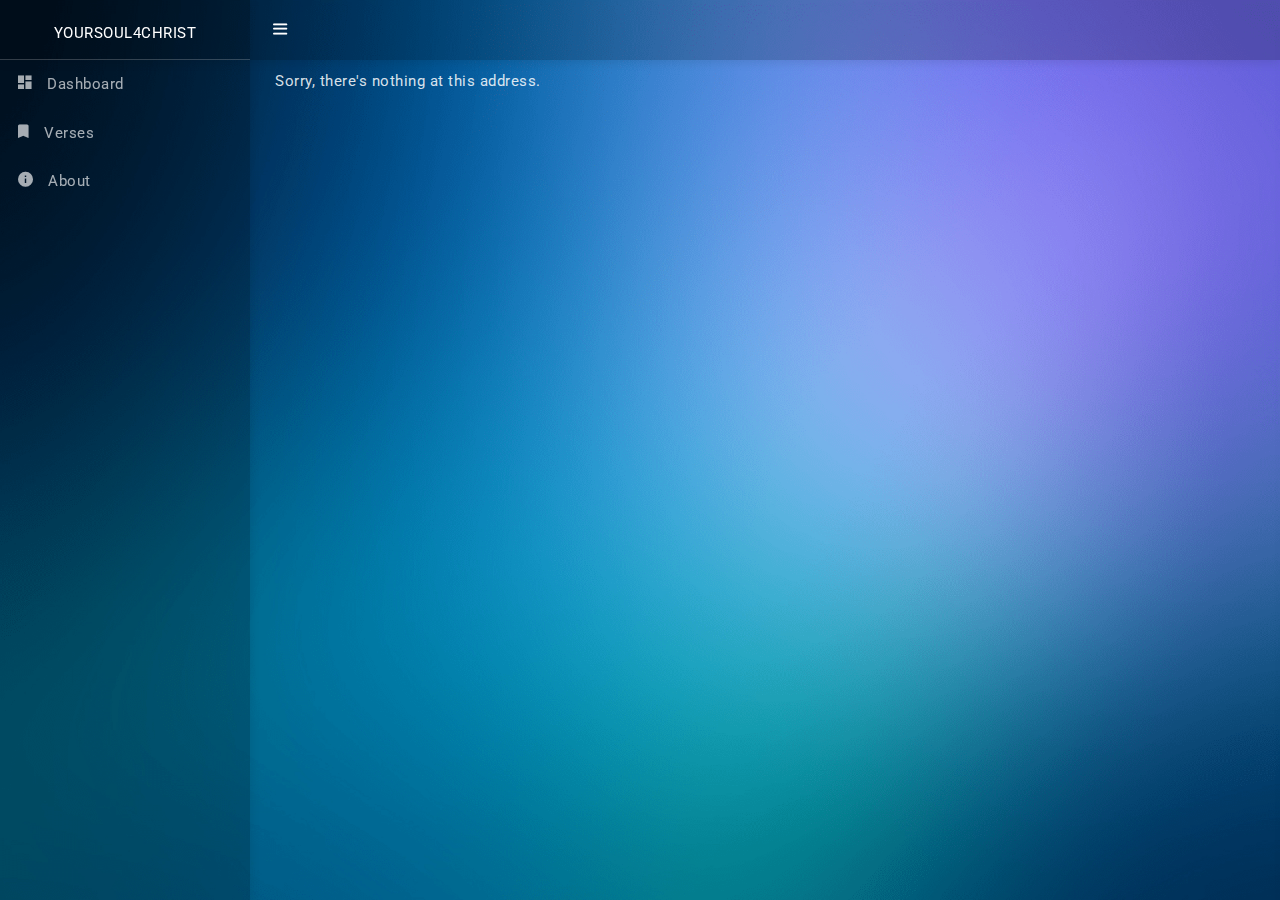
==== commit d1562028: "soul4christ client app" ====
--- a/index.html
+++ b/index.html
@@ -4,8 +4,8 @@
 <head>
     <meta charset="utf-8" />
     <meta name="viewport" content="width=device-width, initial-scale=1.0, maximum-scale=1.0, user-scalable=no" />
-    <title>Blazor.WebAssembly</title>
-    <!--<base href="/" />-->
+    <title>YOURSOUL4CHRIST</title>
+    <base href="/" />
     <!-- Bootstrap core CSS-->
     <link href="css/bootstrap.min.css" rel="stylesheet" />
     <!-- animate CSS-->
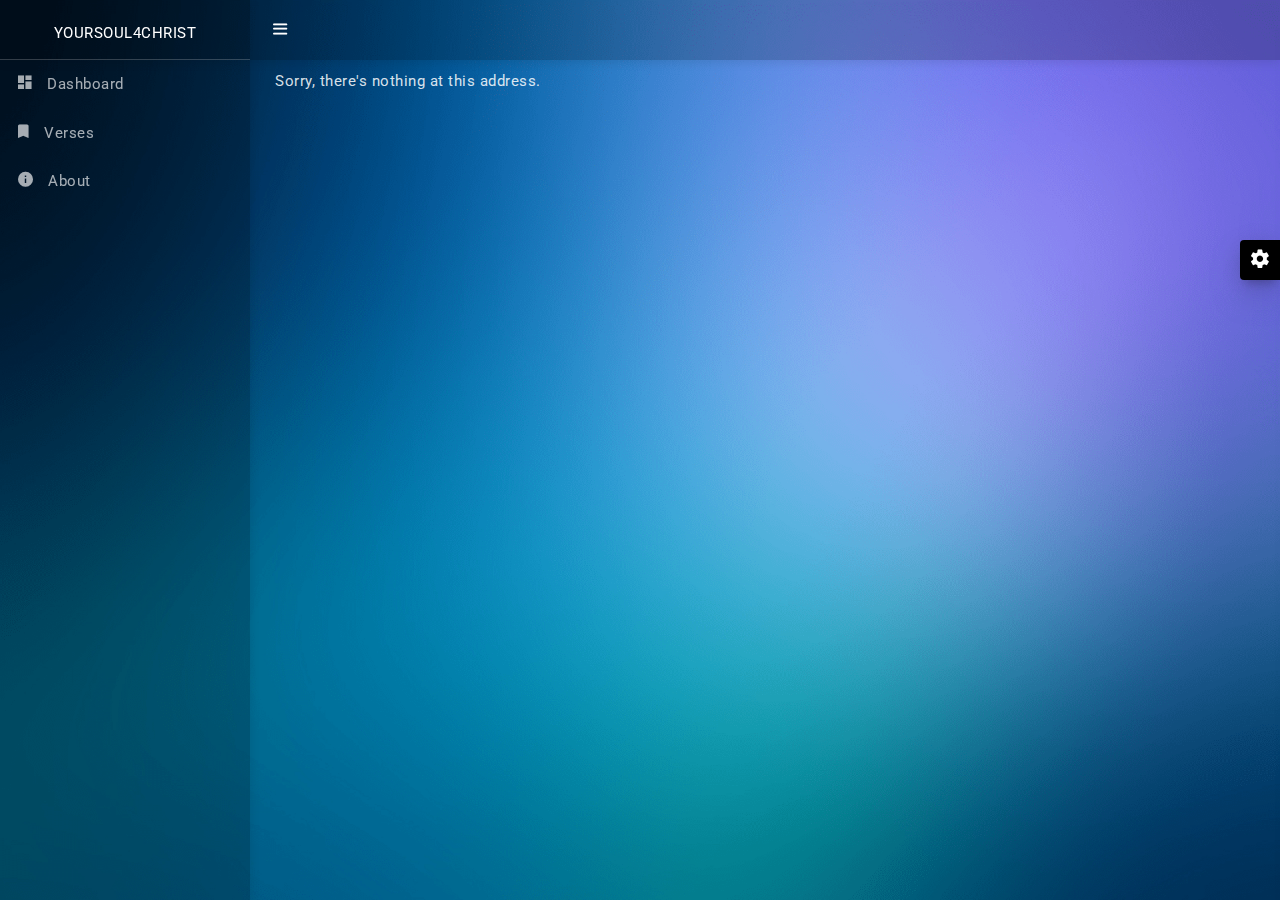
==== commit fbe6ed00: "soul4christ test deployment" ====
--- a/index.html
+++ b/index.html
@@ -1,56 +1,53 @@
-﻿<!DOCTYPE html>
-<html>
-
-<head>
-    <meta charset="utf-8" />
-    <meta name="viewport" content="width=device-width, initial-scale=1.0, maximum-scale=1.0, user-scalable=no" />
-    <title>YOURSOUL4CHRIST</title>
-    <base href="/" />
-    <!-- Bootstrap core CSS-->
-    <link href="css/bootstrap.min.css" rel="stylesheet" />
-    <!-- animate CSS-->
-    <link href="css/animate.css" rel="stylesheet" type="text/css" />
-    <!-- Icons CSS-->
-    <link href="css/icons.css" rel="stylesheet" type="text/css" />
-
-
-    <!--<link href="css/bootstrap/bootstrap.min.css" rel="stylesheet" />-->
-    <!--<link href="css/app.css" rel="stylesheet" />-->
-    <link href="css/sidebar-menu.css" rel="stylesheet" />
-
-    <link href="css/app-style.css" rel="stylesheet" />
-    <link href="manifest.json" rel="manifest" />
-    <link rel="apple-touch-icon" sizes="512x512" href="icon-512.png" />
-</head>
-
-<body class="bg-theme bg-theme1">
-
-    <app>
-        <div id="overlay">
-            <div class="loader">
-                <div class="lds-ellipsis"><div></div><div></div><div></div><div></div></div>
-            </div>
-        </div>
-    </app>
-
-    <div id="blazor-error-ui">
-        An unhandled error has occurred.
-        <a href="" class="reload">Reload</a>
-        <a class="dismiss">🗙</a>
-    </div>
-    <script src="_framework/blazor.webassembly.js"></script>
-    <script src="pushNotification.js"></script>
-    <!-- Bootstrap core JavaScript-->
-    <script src="js/jquery.min.js"></script>
-    <script src="js/popper.min.js"></script>
-    <script src="js/bootstrap.min.js"></script>
-
-    <!-- sidebar-menu js -->
-    <script src="js/sidebar-menu.js"></script>
-    <!-- Custom scripts -->
-    <script src="js/app-script.js"></script>
-
-    <script>navigator.serviceWorker.register('service-worker.js');</script>
-</body>
-
-</html>
+﻿<!DOCTYPE html>
+<html>
+
+<head>
+    <meta charset="utf-8" />
+    <meta name="viewport" content="width=device-width, initial-scale=1.0, maximum-scale=1.0, user-scalable=no" />
+    <title>YOURSOUL4CHRIST</title>
+    <!--<base href="/" />-->
+    <!-- Bootstrap core CSS-->
+    <link href="css/bootstrap.min.css" rel="stylesheet" />
+    <!-- animate CSS-->
+    <link href="css/animate.css" rel="stylesheet" type="text/css" />
+    <!-- Icons CSS-->
+    <link href="css/icons.css" rel="stylesheet" type="text/css" />
+
+    <link href="css/sidebar-menu.css" rel="stylesheet" />
+
+    <link href="css/app-style.css" rel="stylesheet" />
+    <link href="manifest.json" rel="manifest" />
+    <link rel="apple-touch-icon" sizes="512x512" href="icon-512.png" />
+</head>
+
+<body class="bg-theme bg-theme1">
+
+    <app>
+        <div id="overlay">
+            <div class="loader">
+                <div class="lds-ellipsis"><div></div><div></div><div></div><div></div></div>
+            </div>
+        </div>
+    </app>
+
+    <div id="blazor-error-ui">
+        Oops! Something went wrong.
+        <a href="" class="reload">Reload</a>
+        <a class="dismiss">🗙</a>
+    </div>
+    <script src="_framework/blazor.webassembly.js"></script>
+    <script src="js/pushNotification.js"></script>
+    <!-- Bootstrap core JavaScript-->
+    <script src="js/jquery.min.js"></script>
+    <script src="js/popper.min.js"></script>
+    <script src="js/bootstrap.min.js"></script>
+
+    <!-- sidebar-menu js -->
+    <script src="js/sidebar-menu.js"></script>
+    <!-- Custom scripts -->
+    <script src="js/app-script.js"></script>
+
+    <script>navigator.serviceWorker.register('service-worker.js');</script>
+</body>
+
+</html>
--- a/css/app-style.css
+++ b/css/app-style.css
@@ -4158,4 +4158,32 @@
     animation-duration: 1s;
     animation-fill-mode: both;
     animation-name: fadeInDown;
+}
+
+@media screen and (min-width: 500px) {
+    #share-buttons {
+        display: none
+    }
+
+}
+
+.whatsapp {
+    display: none;
+    color: #1DC143;
+}
+
+    .whatsapp:hover, .whatsapp:focus {
+        background: #1DC143;
+        color: #fff;
+        text-shadow: 0 0 1px rgba(0,0,0,0.2);
+    }
+
+    .whatsapp.activeWhatsapp {
+        display: inline-block;
+    }
+
+.verse-card {
+    animation-duration: 1s;
+    animation-fill-mode: both;
+    animation-name: fadeIn;
 }